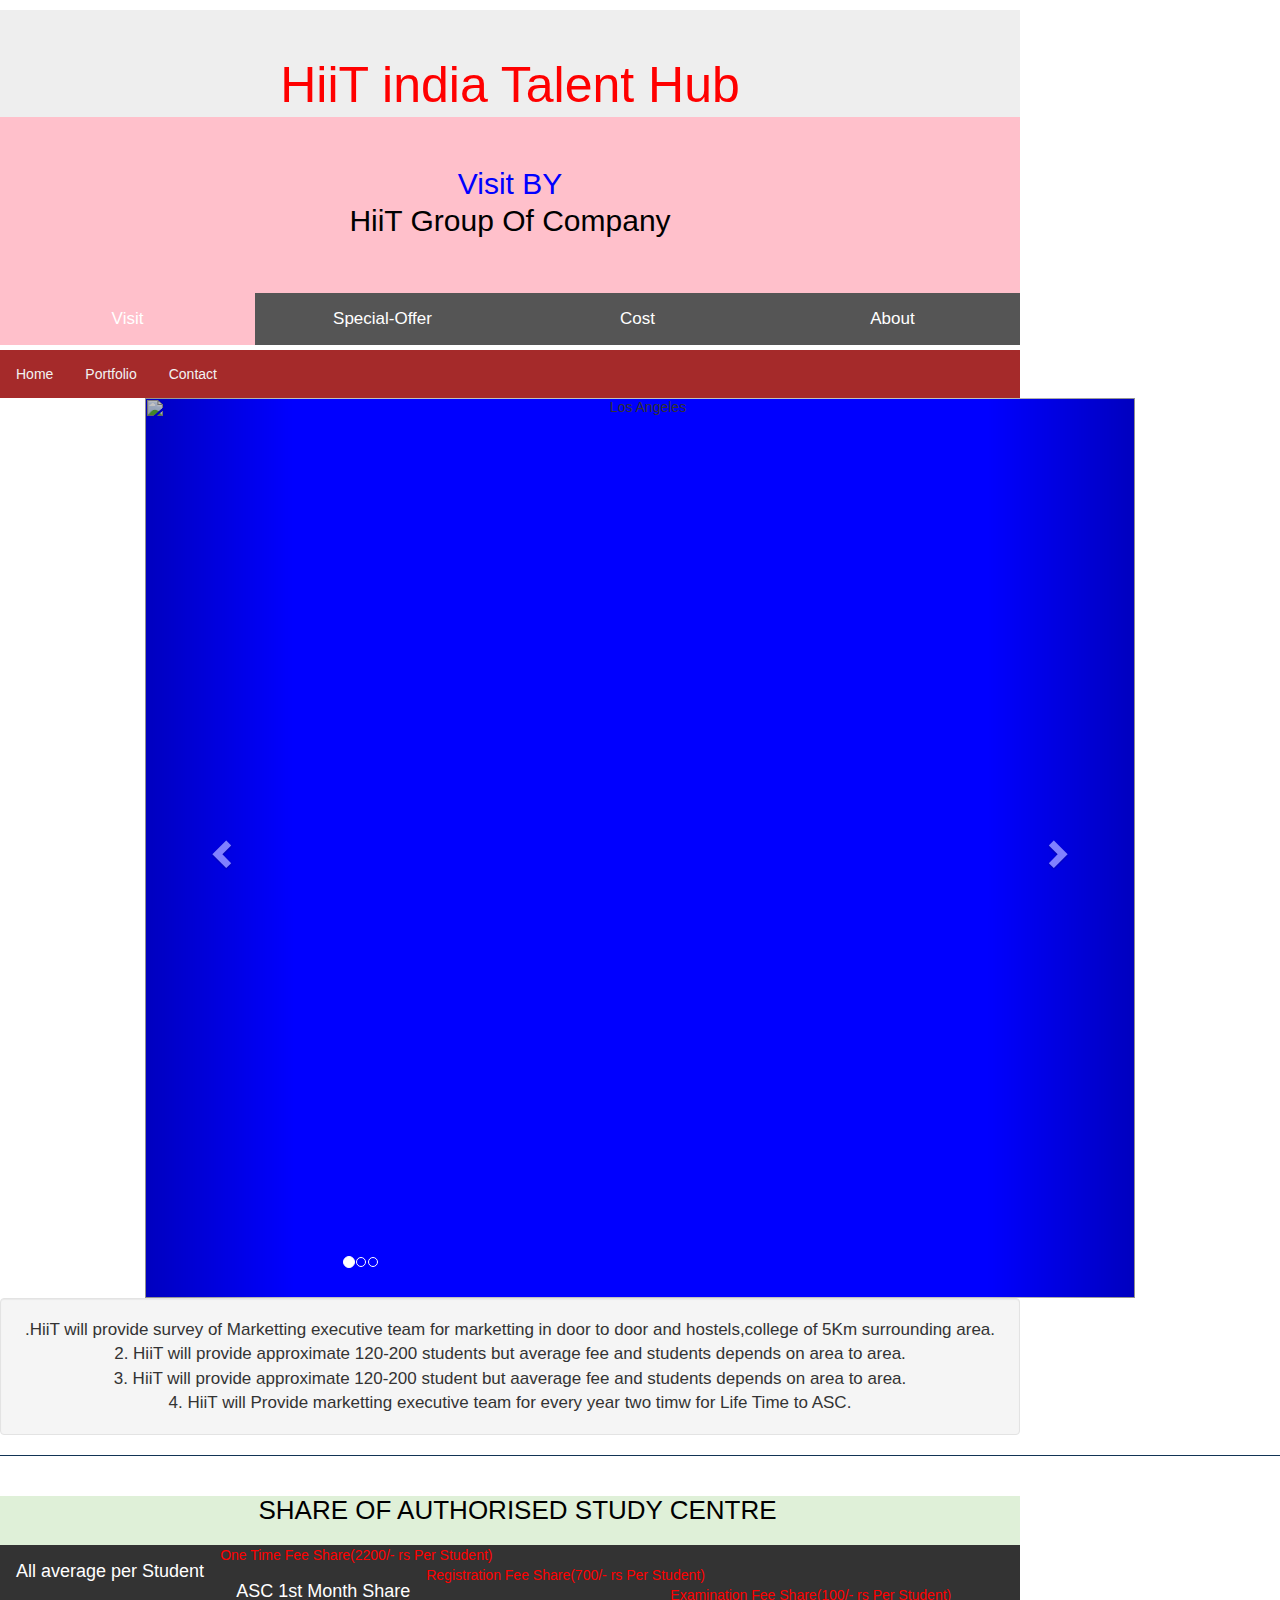
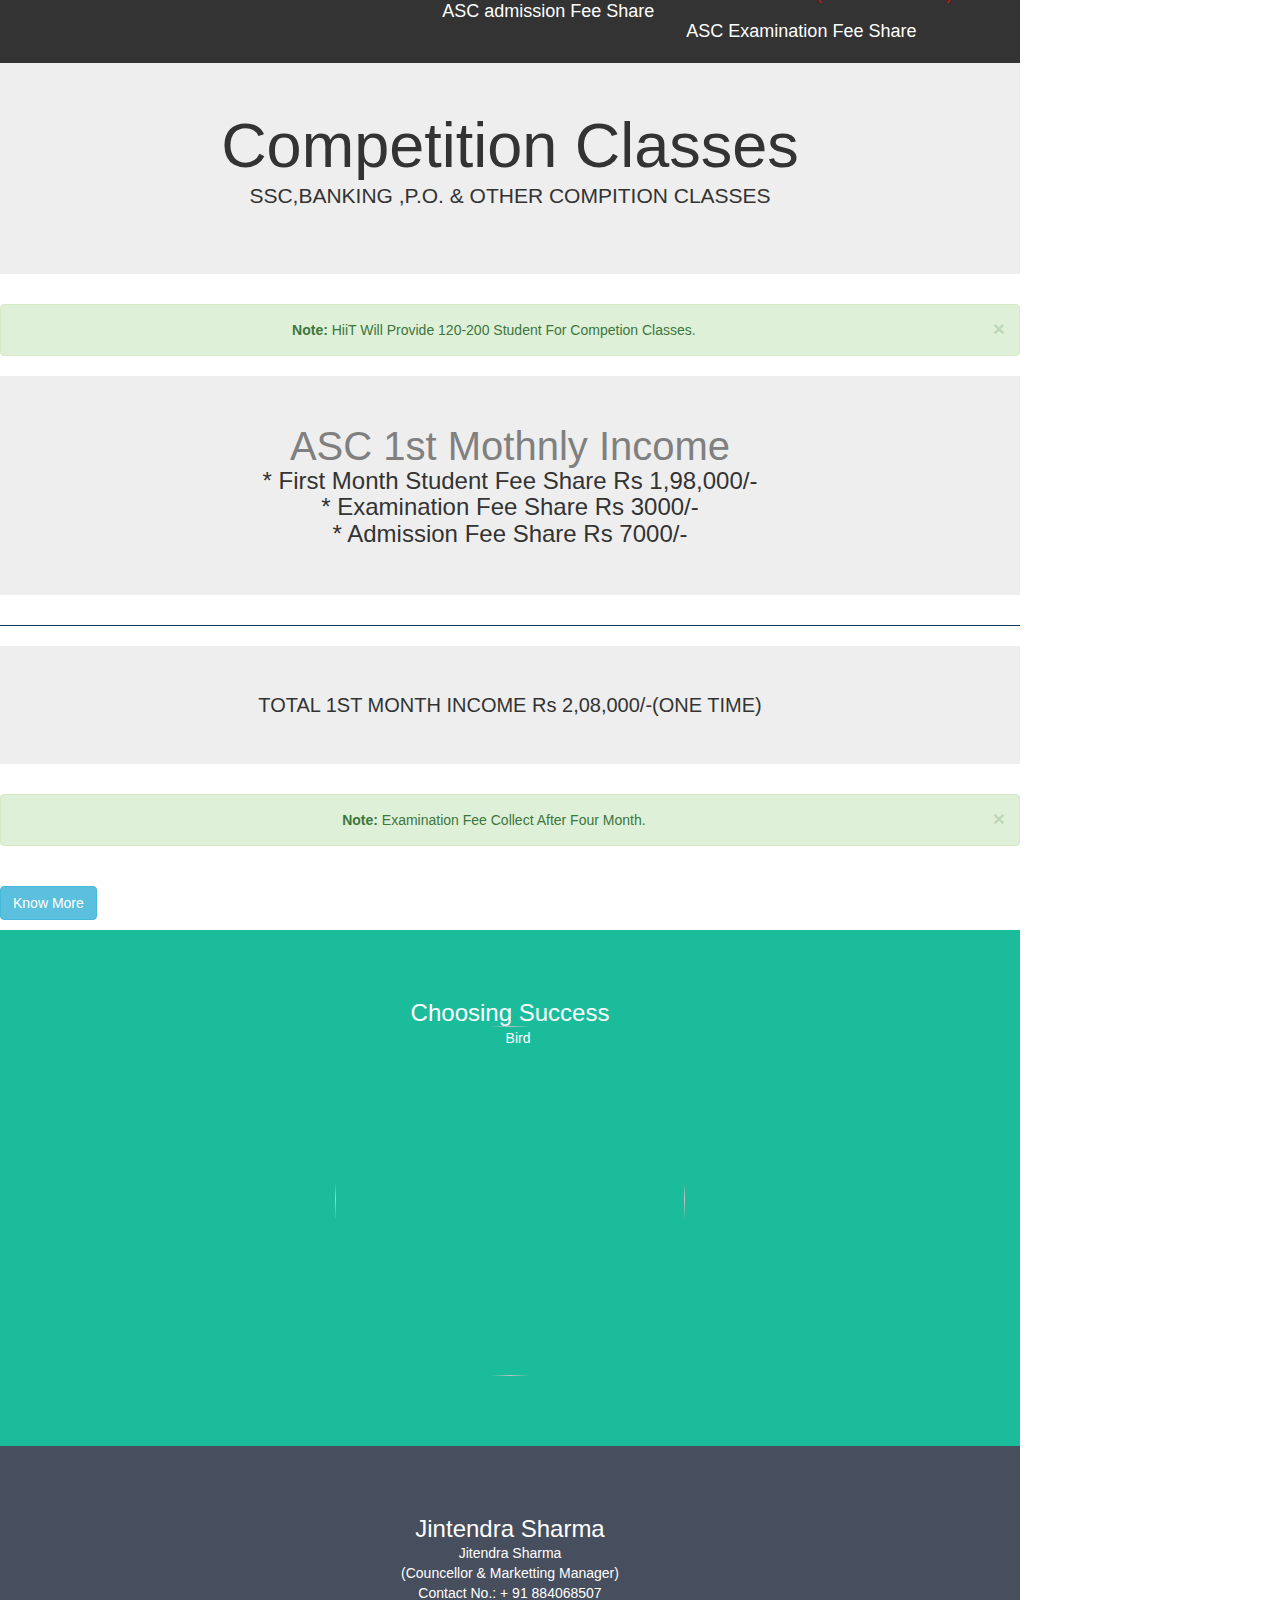
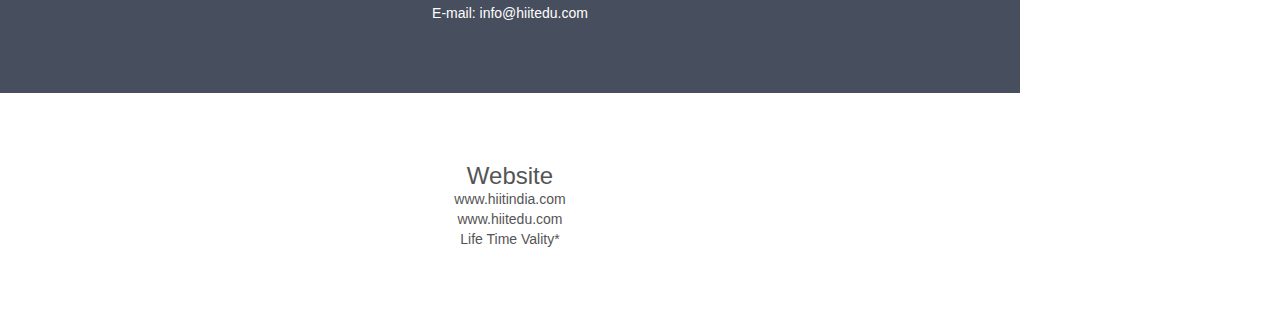
==== index.html @ d0e42f26 "Update index.html" ====
<html>
<head>
 <link rel="stylesheet" href="https://maxcdn.bootstrapcdn.com/bootstrap/3.3.7/css/bootstrap.min.css">
  <script src="https://ajax.googleapis.com/ajax/libs/jquery/3.3.1/jquery.min.js"></script>
  <script src="https://maxcdn.bootstrapcdn.com/bootstrap/3.3.7/js/bootstrap.min.js"></script>

<title>
HIIT India
</title>
 <meta charset="utf-8">
 
<meta name="viewport" content="width=device-width, initial-scale=1">

  <link rel="stylesheet" href="style.css">
   

</head>
<body bgcolor="#E6E6FA">
<div id="outer">

<div  id ="header">
 <div id="head">
 <div class="jumbotron">
  <h1>   HiiT india Talent Hub </h1>
 </div>
</div>
  

<div id="Visit" class="tabcontent">
  <h3>Visit BY</h3>
  <p>HiiT Group Of Company</p>
</div>

<div id="Special-Offer" class="tabcontent">
  <h3>Special Offer</h3>
  <p>Franchise Cost 50% Off 40,000/- Rs Only</p> 
</div>

<div id="Cost" class="tabcontent">
  <h3>Cost</h3>
  <p>Silver Franchise Cost 50% Off 40,000/- Rs Only</p>
</div>

<div id="About" class="tabcontent">
  <p>India's NO 1</p><h3> Business Provider
  </h3>
</div>

<button class="tablink" onclick="openCity('Visit', this, 'pink')" id="defaultOpen">Visit</button>
<button class="tablink" onclick="openCity('Special-Offer', this, 'lightgreen')">Special-Offer</button>
<button class="tablink" onclick="openCity('Cost', this, 'lightblue')">Cost</button>
<button class="tablink" onclick="openCity('About', this, 'orange')">About</button>

<script>
function openCity(cityName,elmnt,color) {
    var i, tabcontent, tablinks;
    tabcontent = document.getElementsByClassName("tabcontent");
    for (i = 0; i < tabcontent.length; i++) {
        tabcontent[i].style.display = "none";
    }
    tablinks = document.getElementsByClassName("tablink");
    for (i = 0; i < tablinks.length; i++) {
        tablinks[i].style.backgroundColor = "";
    }
    document.getElementById(cityName).style.display = "block";
    elmnt.style.backgroundColor = color;

}
// Get the element with id="defaultOpen" and click on it
document.getElementById("defaultOpen").click();
</script>
 </div>						  
</div>
</br>
</br>




<div class="topnav">
  <a href="#">Home</a>
  <a href="#">Portfolio</a>
  <a href="#">Contact</a>
</div>

 
<div id="inner">
<div class="container">
  
  <div id="myCarousel" class="carousel slide" data-ride="carousel">
    <!-- Indicators -->
    <ol class="carousel-indicators">
      <li data-target="#myCarousel" data-slide-to="0" class="active"></li>
      <li data-target="#myCarousel" data-slide-to="1"></li>
      <li data-target="#myCarousel" data-slide-to="2"></li>
    </ol>

    <!-- Wrapper for slides -->
    <div class="carousel-inner">
      <div class="item active">
        <img src="1.jpg" alt="Los Angeles" style="width:100%;">
      </div>

      <div class="item">
        <img src="2.jpg" alt="Chicago" style="width:100%;">
      </div>
    
      <div class="item">
        <img src="3.jpg" alt="New york" style="width:100%;">
      </div>
    </div>

    <!-- Left and right controls -->
    <a class="left carousel-control" href="#myCarousel" data-slide="prev">
      <span class="glyphicon glyphicon-chevron-left"></span>
      <span class="sr-only">Previous</span>
    </a>
    <a class="right carousel-control" href="#myCarousel" data-slide="next">
      <span class="glyphicon glyphicon-chevron-right"></span>
      <span class="sr-only">Next</span>
    </a>
  </div>
</div>

  <div id="lside">
<div id ="lside1">

  
  <div class="well"></h3>.HiiT will provide survey of Marketting executive team for marketting in door to door and hostels,college of 5Km surrounding area.</br>
2. HiiT will provide approximate 120-200 students but average fee and students depends on area to area.</br>
3. HiiT will provide approximate 120-200 student but aaverage fee and students  depends  on area to area.</br>
4. HiiT will Provide marketting executive team for every year two timw for Life Time to ASC.</h3
   </div>
</div>
</div>
<hr style="width:100%">

<br/>		 <h5 class="bg-success">   SHARE OF AUTHORISED STUDY CENTRE  </h5>

<ul id="home1">
        <li><a href="#">All average per Student</a></li>
		<p>One Time Fee Share(2200/- rs Per Student)</p>
          <li><a href="#">ASC 1st Month Share</a></li>
		  	<p>Registration  Fee Share(700/- rs Per Student)</p>
        <li><a href="#">ASC admission Fee Share</a></li>
			<p>Examination  Fee Share(100/- rs Per Student)</p>
        <li><a href="#">ASC Examination Fee Share</a></li>
			
    </ul>

 </div>
<div class="container2">
<div class="jumbotron">
  <h1>   Competition Classes  </h1>      
  <p> SSC,BANKING ,P.O. & OTHER COMPITION CLASSES</p>
</div>
</div>


<div id="rside">
<div class="container3">
  
  <div class="alert alert-success alert-dismissible">
    <a href="#" class="close" data-dismiss="alert" aria-label="close">&times;</a>
    <strong>Note:</strong> HiiT Will Provide 120-200 Student For Competion Classes.
  </div>
</div>
<div class="container4">
  <div class="jumbotron">
    
    <h2>ASC 1st Mothnly Income        </h2>
    <h3>
* First Month Student Fee Share       Rs 1,98,000/-</br>
* Examination Fee Share               Rs 3000/-</br>
* Admission Fee Share                 Rs 7000/-</br>
</h3>
  </div>      
</div>
<hr>
<div class="container5">
<div class="jumbotron">
  <h1>  TOTAL 1ST MONTH INCOME    Rs 2,08,000/-(ONE TIME) </h1>  
  
</div>
</div>



<div class="container6">
 
  <div class="alert alert-success alert-dismissible">
    <a href="#" class="close" data-dismiss="alert" aria-label="close">&times;</a>

    <strong>Note:</strong> Examination Fee Collect After Four Month.
	
  </div>
</div>

</br>
 
<div class="container7">
 
   <button type="button" class="btn btn-info" data-toggle="collapse" data-target="#demo">Know More</button>
  <div id="demo" class="collapse"></br>
    <h5>Expense :</br>
1. Rs 150/- per day diet will be paid toeach surveyor and Counselor By ASC</br>
2. Accommodation of The Survey Team  And Counselor Will Manage By ASC. </h5>
  </div>
</div>
</div>


  

<div id="footer">
 
  


<div class="container-fluid bg-1 text-center">
  <h3>Choosing Success</h3>
  <img src="logo.jpg" class="img-circle" alt="Bird" width="350" height="350">
</div>

<div class="container-fluid bg-2 text-center">
  <h3>Jintendra Sharma</h3>
  <p>
Jitendra Sharma </br>  
(Councellor & Marketting Manager)</br>
Contact No.: + 91 884068507</br>
E-mail: info@hiitedu.com
</p>
  
</div>

<div class="container-fluid bg-3 text-center">
  <h3>Website</h3>
  <p>
www.hiitindia.com</br>
www.hiitedu.com</br>
Life Time Vality*
</p>
  
</div>




</div>
</body>
</html>
---- style.css ----
.body { font-family: Arial, Helvetica, sans-serif;
text-align:center  }
 #outer
	 {
		width:1020px;
		
		border-radius:20px;
		margin-top:10px;
	 }
.body, div, h1, h2, h3, h4, h5, h6,h7,h8, p, ul, img {margin:0px; padding:0px; }
.jumbstrom
{
	height:150px;
}
.well
{
	width:1020px;
	text-align:center;
	font-size:17px;
}
.line{
	color:black;
}
hr {
height: 1px;
color: #123455;
background-color: #123455;
border: none;
}

	
}
.list-group
{
	text-align:center;
	font-size;50px;
}

 #header
	 {
		
		height:300px;
		background-color:white ;
		
	
	 }
	#head {
		height:107px;
		 
	 }
 #head h1
	 {
	 font-size: 50px;
	   color:red;
	   text-align:center;
		
	 }
	 #header h2
	 {
	 font-size: 40px;
	   color:green;
	   text-align:center;
		
	 }
	 	 #header p
	 {
	 font-size: 30px;
	   color:black;
	   text-align:center;
		
	 }
	 #header  h3
	 {
	 font-size: 30px;
	   color: blue;
	      text-align:center;
		
	 }
	 


  ul {
    list-style-type: none;
    margin: 0;
    padding: 0;
    overflow: hidden;
    background-color: #333;
}

li {
    float: left;
}

li a {
    display: block;
    color: white;
    text-align: center;
    padding: 14px 16px;
    text-decoration: none;
}

li a:hover:not(.active) {
    background-color: #111;
}

.active {
    background-color: blue;
}
#lside  h5{
    font-size: 26;
    color:black;
    font-weight: normal;
    padding-bottom: 20px;
    padding-left: 15px;
	text-align:center;
	width:1020px;
}
#lside1 h3
{
     
		height:1px;
		background-color:lightyellow;
		font-size:17px;
		margin-top:10px;
		text-align:center;
		

}
#home1

{
	width:1020px;
}
#rside
{
width:1020px;
}

	
 #rside  h4
	{
	 font-size:25px;
	 color:blue;
	 text-align:center;
	 }
	   #rside  h2
	{
	 font-size:40px;
	 color:gray;
	 text-align:center;
	 }
	    #rside  h5
	{
	  
	 color:gray;
	 text-align:center;
	 }
	  #rside  h6
	{
	  font-size: 30px;
	 text-align:center;
	 }
	  
	  #rside  h1
	{
	  font-size: 20px;
	 text-align:center;
	 }
	  #rside  small
	{
	  color:red;
	  font-size: 15px;
	 text-align:center;
	 }
#home1 p
 
{
color:red;
}
 
#home1 ul {
    list-style: none;
    padding-bottom: 25px;
}
 
#home1 ul li a {
    font-size: 14px;
    color: #393838; 
}
 
ul#home1 li {
    padding-bottom: 5px; 
}
 
ul#home1 li a {
    font-size: 18px; 
}
 #footer
	 {
		width:1020px;
		height:250px;
		background-color:pink;
		
		margin-top:10px;
		}
	  #lef1
	 {
	 float:left;
	 font-size:22px; 
	 color:brown;
	 

	 }
	#cen
	{
	 font-size:25px;
	 height:280px;
	 float:left;
	 width:33.34%;
	 color:gray;
	
	}
	 #lef
	 {
	 font-size:25px;
	 width:300px;
	 height:100px;
	 float:right;
	 	width:33.34%;
	 }
	 #rside  h4
	{
	 font-size:25px;
	 color:red;
	 text-align:center;
	 }
	 .container
	 {
     float:center;
	width:1020px;
	text-align:center;
	 }
	 .container2
	 {
     float:center;
	width:1020px;
	text-align:center;
	 }
	
	.container3
	{
		text-align:center;
		color:orange;
		width:1020px:
		
	}
	.container4
	{
		text-align:center;
		
		width:1020px:
		
	}
	
	.container5
	{
		text-align:center;
		
		width:1020px:
		
	}
	.container6
	{
		
		
		text-align:center;
		
		width:1020px:
		
	}
	.con
	{
		width:1020px;
	}
	.container7
	{
		
		text-align:center
		
	
	
		width:1020px:
		
	}
	@media (min-width: 1200px) {
    .container7{
        max-width: 1020px;
    }
}
	.collapse
	{
		color:orange;
	}
	.demo
	{
		color:orange;
	}
	}
	body {font-family: "Lato", sans-serif;}

.tablink {
    background-color: #555;
    color: white;
    float: left;
    border: none;
    outline: none;
    cursor: pointer;
    padding: 14px 16px;
    font-size: 17px;
    width: 25%;
}

.tablink:hover {
    background-color: #777;
}

/* Style the tab content */
.tabcontent {
    color: white;
    display: none;
    padding: 50px;
    text-align: center;
}

#Visit {background-color:pink;}
#Special-Offer {background-color:lightgreen;}
#Cost {background-color:lightblue;}
#About {background-color:orange;}
* {
    box-sizing: border-box;
}

body {
  margin: 0;
}



/* Style the top navigation bar */
.topnav {
	width:1020px;
    overflow: hidden;
    background-color: brown;
}

/* Style the topnav links */
.topnav a {
    float: left;
    display: block;
    color: #f2f2f2;
    text-align: center;
    padding: 14px 16px;
    text-decoration: none;
}

/* Change color on hover */
.topnav a:hover {
    background-color:brown;
    color:gray;
}

  .bg-1 { 
      background-color: #1abc9c;
      color: #ffffff;
  }
  .bg-2 { 
      background-color: #474e5d;
      color: #ffffff;
  }
  .bg-3 { 
      background-color: #ffffff;
      color: #555555;
  }
  .container-fluid {
      padding-top: 70px;
      padding-bottom: 70px;
  }
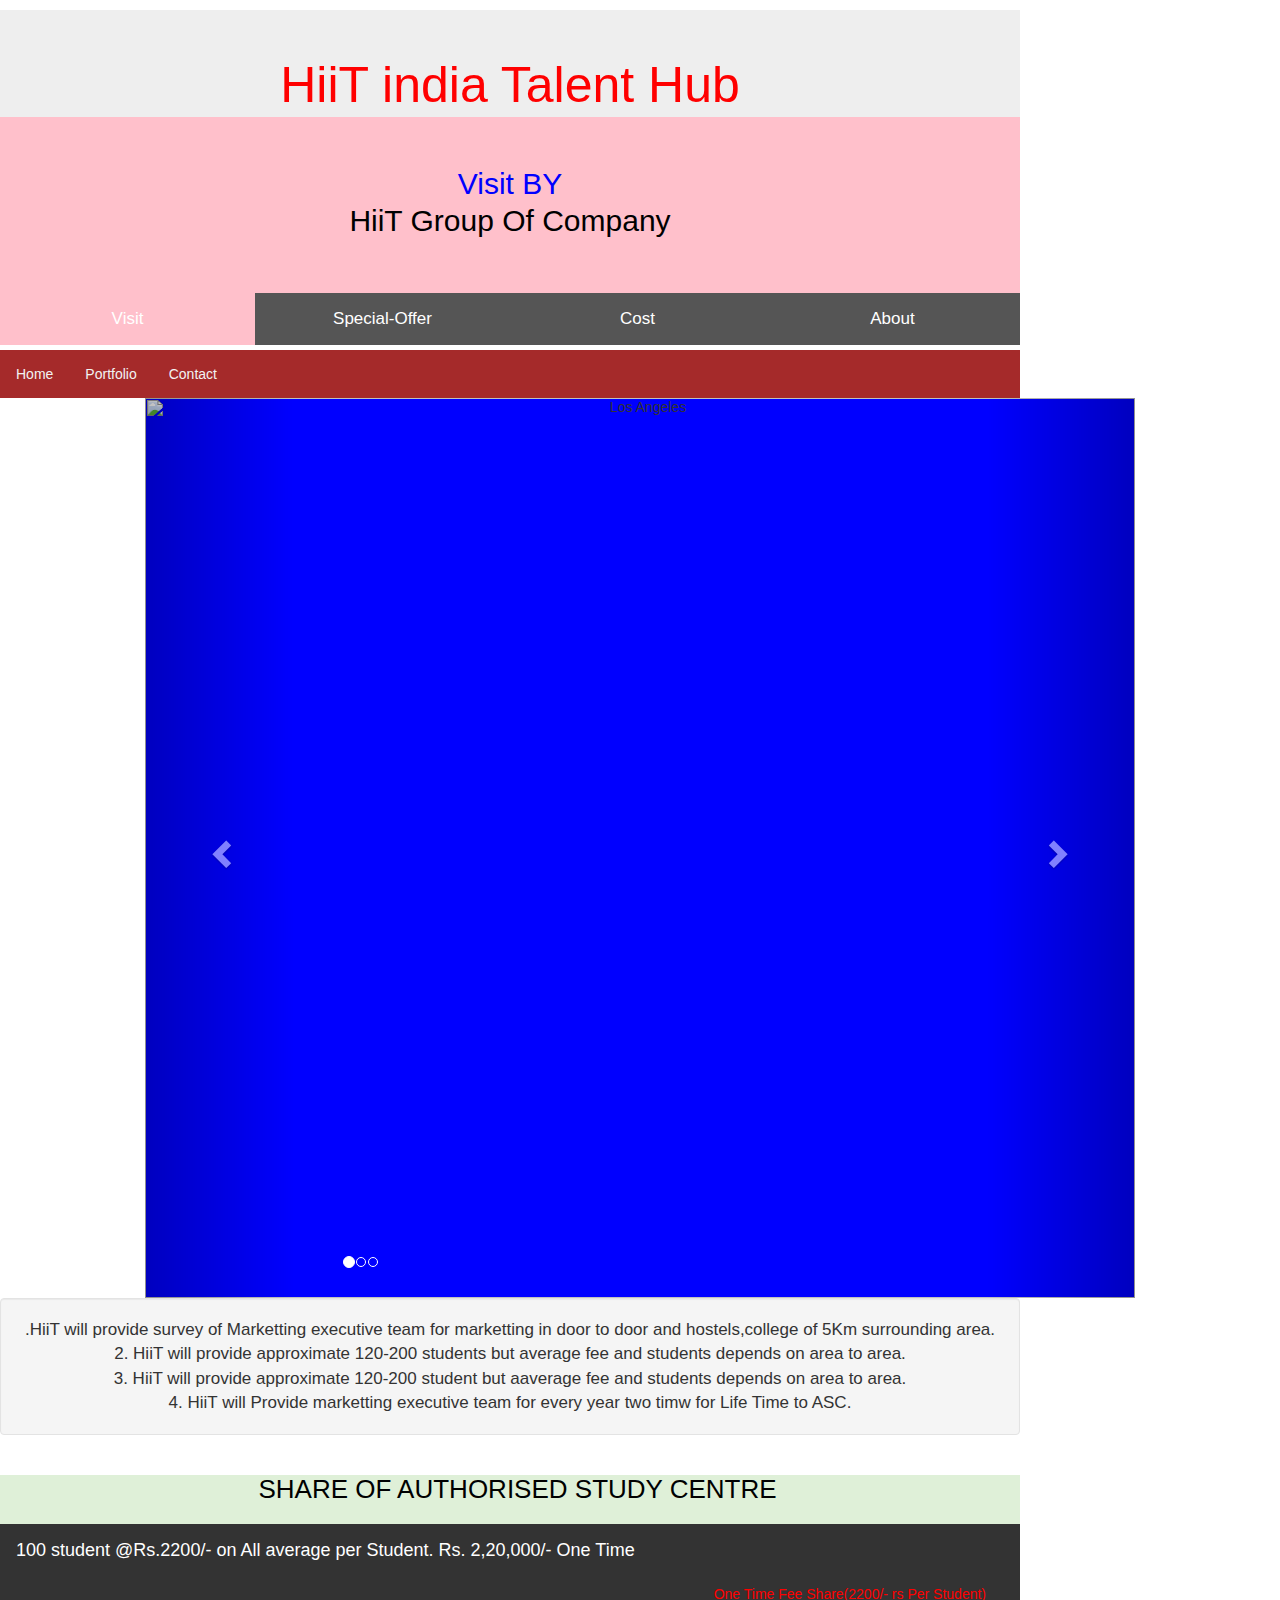
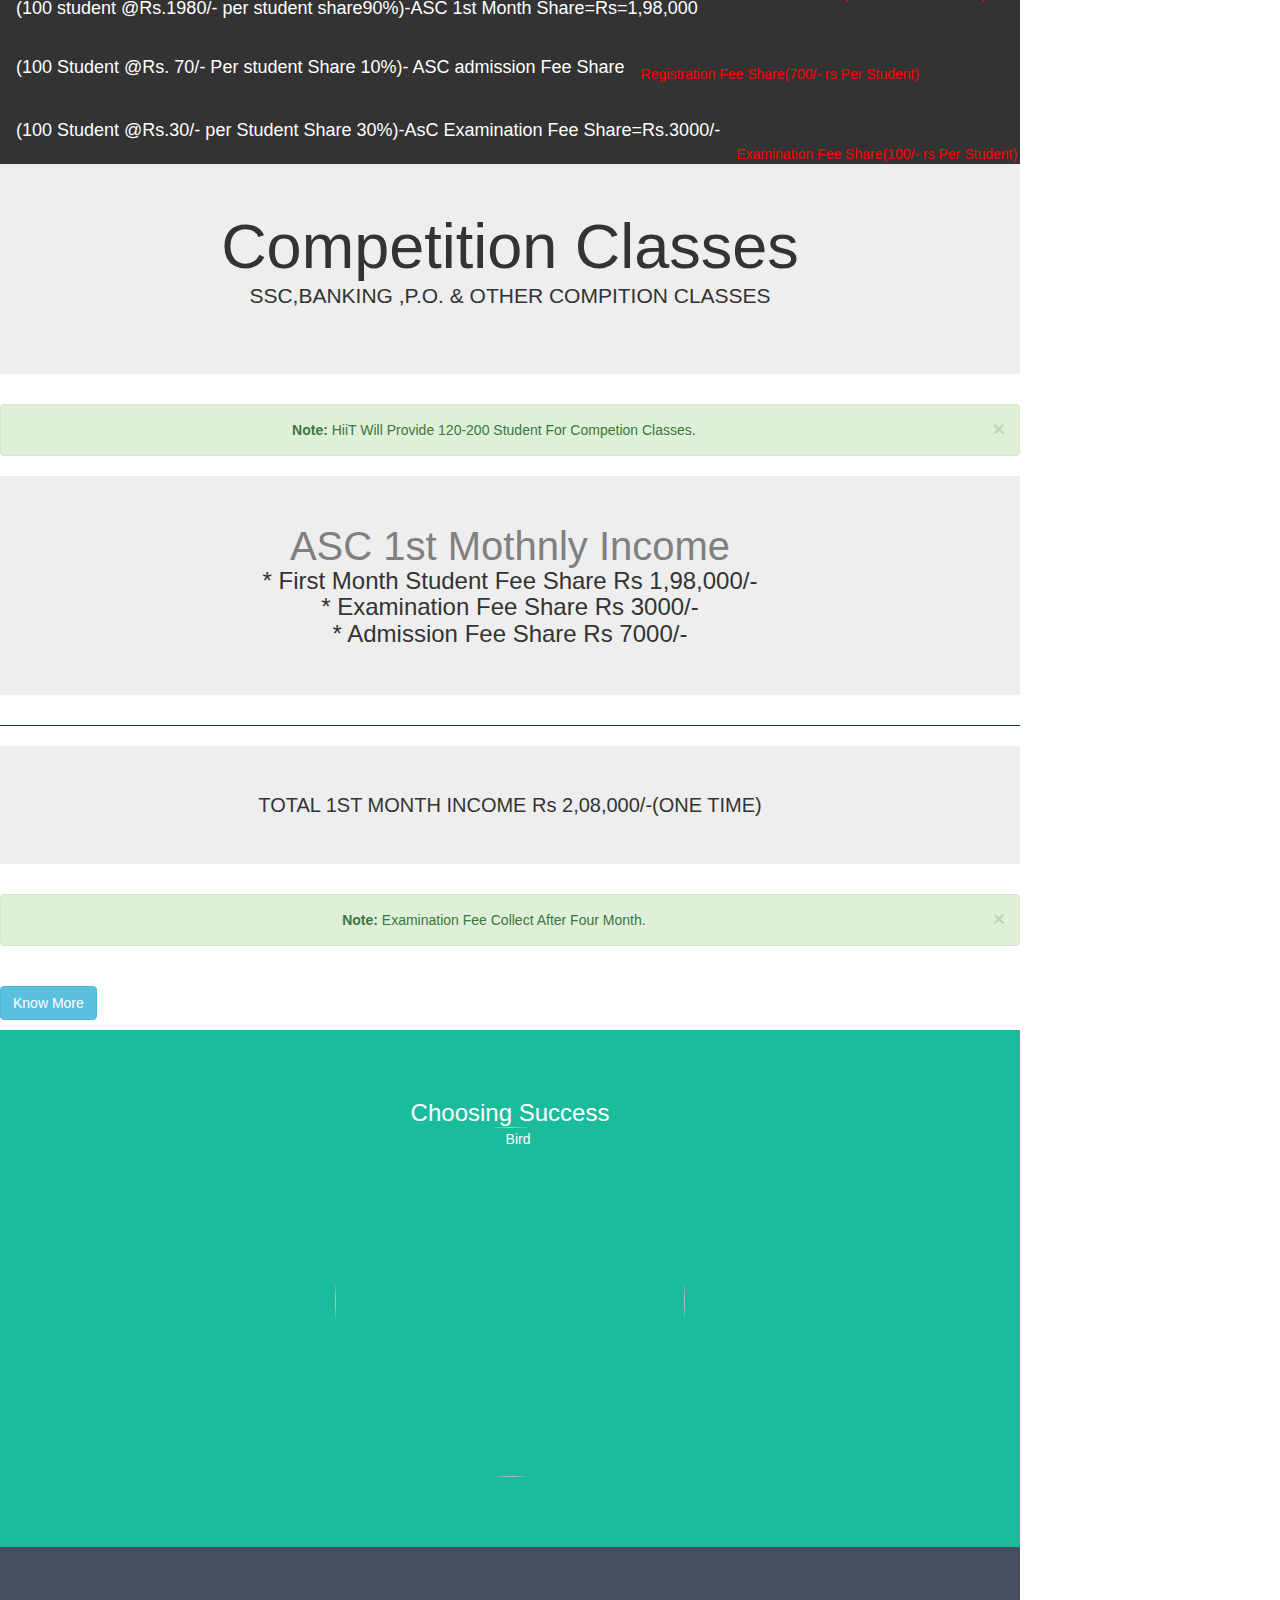
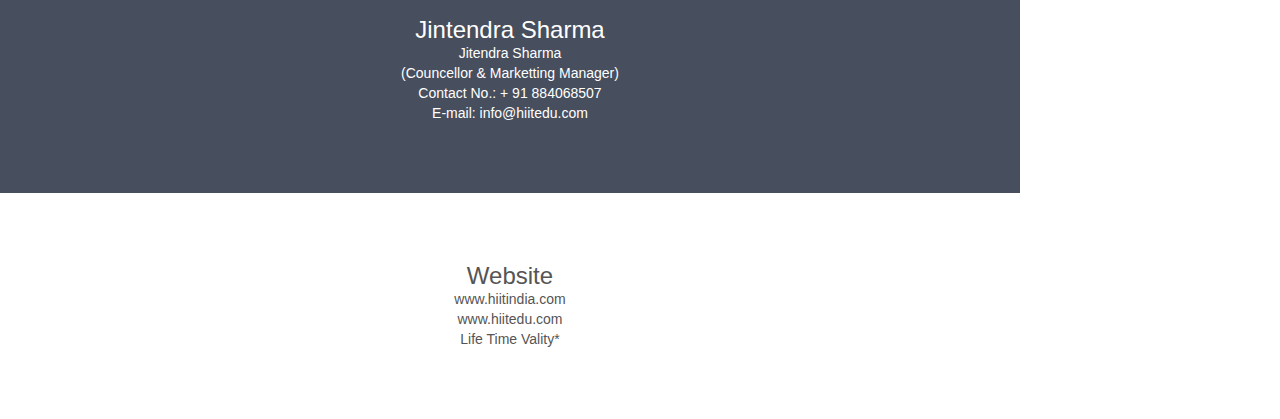
==== commit dd712ffe: "Update index.html" ====
--- a/index.html
+++ b/index.html
@@ -133,18 +133,21 @@
    </div>
 </div>
 </div>
-<hr style="width:100%">
+
 
 <br/>		 <h5 class="bg-success">   SHARE OF AUTHORISED STUDY CENTRE  </h5>
 
 <ul id="home1">
-        <li><a href="#">All average per Student</a></li>
-		<p>One Time Fee Share(2200/- rs Per Student)</p>
-          <li><a href="#">ASC 1st Month Share</a></li>
-		  	<p>Registration  Fee Share(700/- rs Per Student)</p>
-        <li><a href="#">ASC admission Fee Share</a></li>
-			<p>Examination  Fee Share(100/- rs Per Student)</p>
-        <li><a href="#">ASC Examination Fee Share</a></li>
+        <li><a href="#"> 100 student @Rs.2200/- on All average per Student. Rs. 2,20,000/- One Time </a></li>
+		</br>
+          <li><a href="#"> 
+		  (100 student @Rs.1980/- per student share90%)-ASC 1st Month Share=Rs=1,98,000 </a></li></br>
+		  </br><p>One Time Fee Share(2200/- rs Per Student)</p>	</br>
+        <li><a href="#">(100 Student @Rs. 70/- Per student Share 10%)- ASC admission Fee Share </a></li></br>
+			</br><p>  Registration  Fee Share(700/- rs Per Student)</p></br>
+        <li><a href="#">(100 Student @Rs.30/- per Student Share 30%)-AsC Examination Fee Share=Rs.3000/-</a></li></br>
+		 </br><p>Examination  Fee Share(100/- rs Per Student)</p>
+			
 			
     </ul>
 
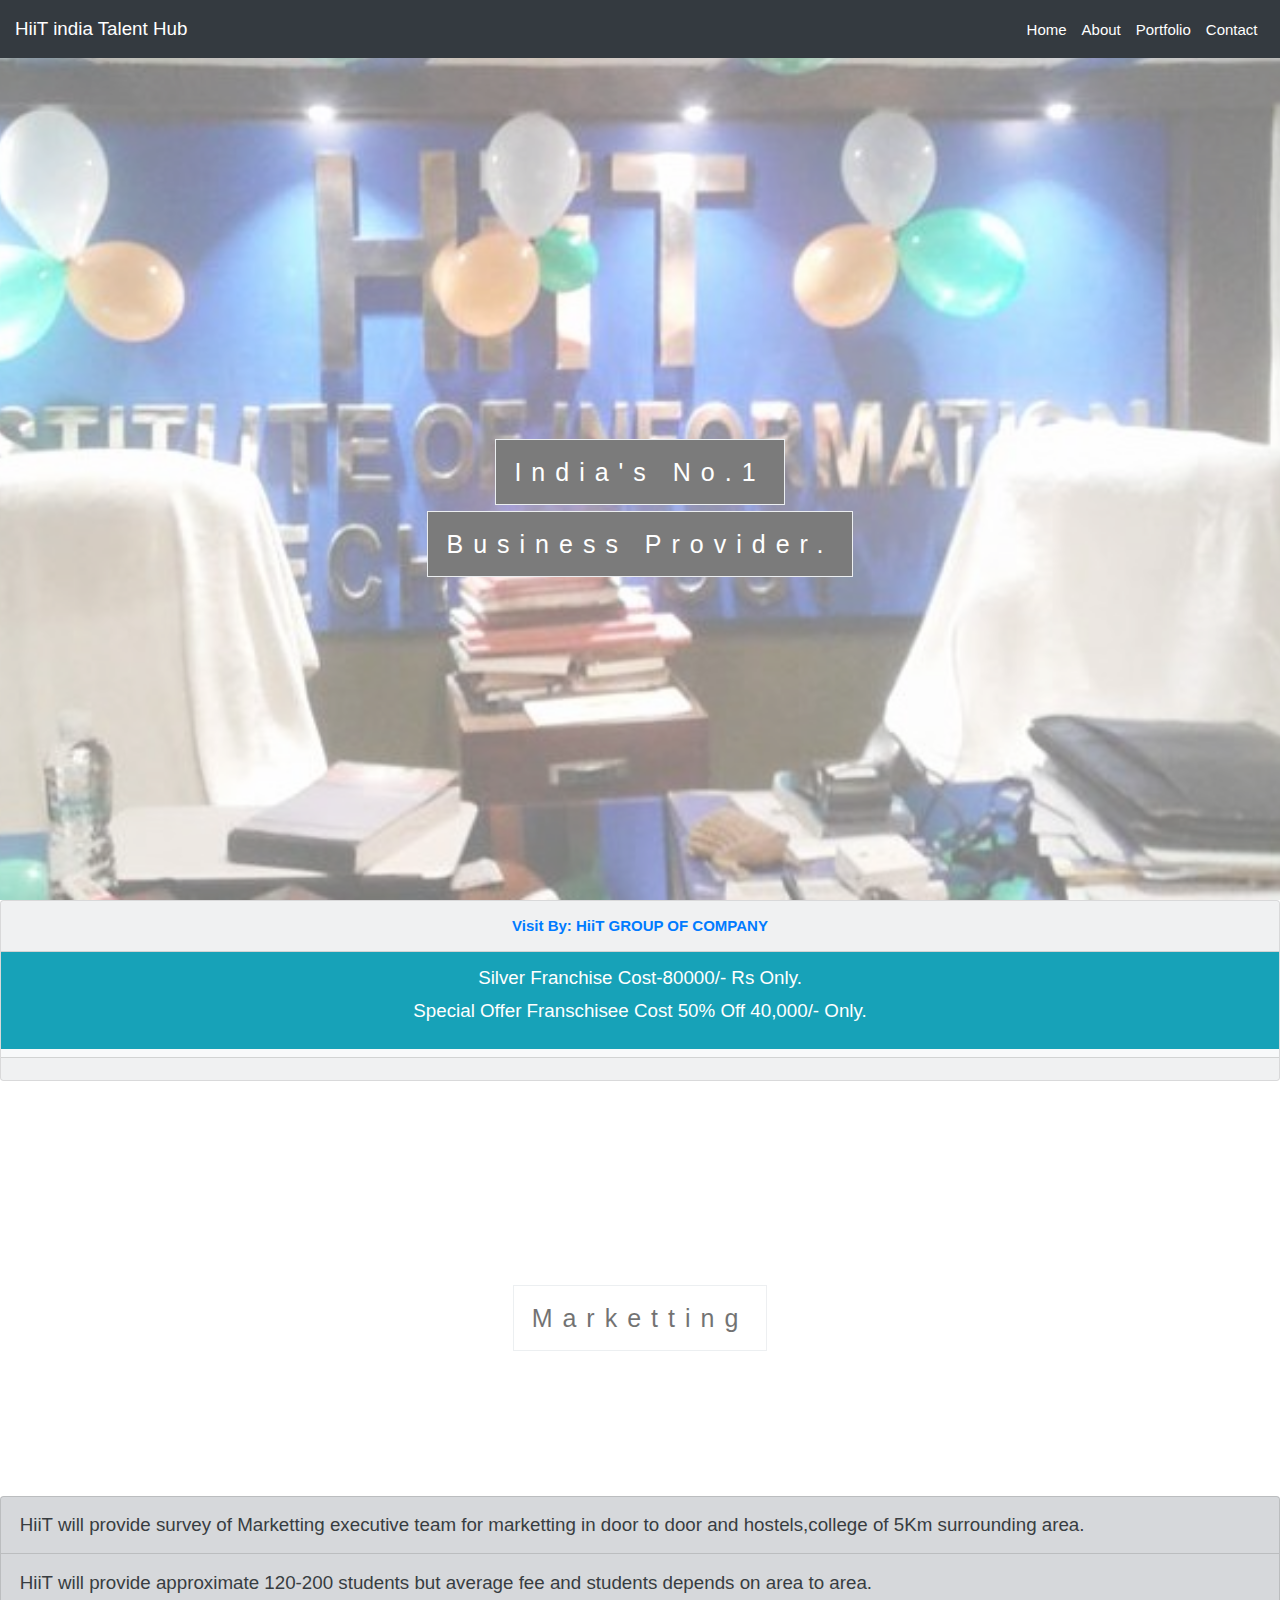
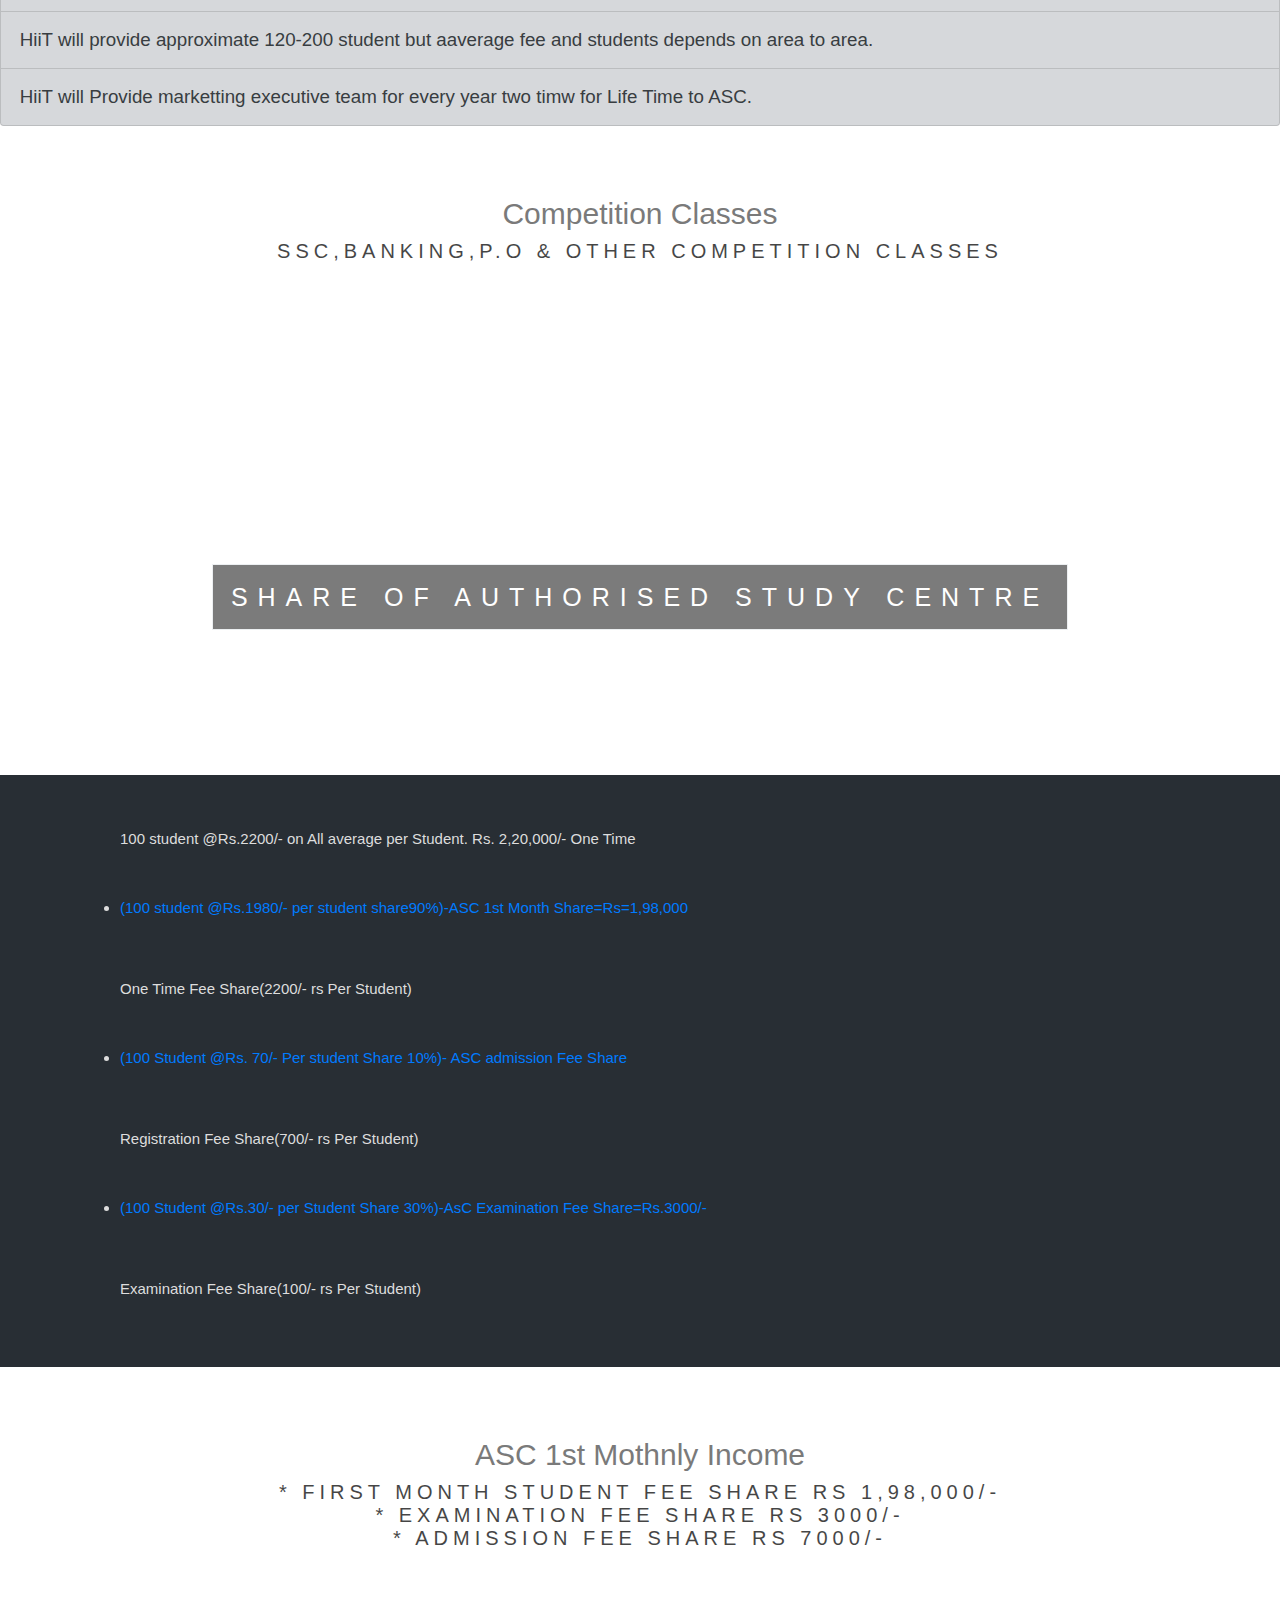
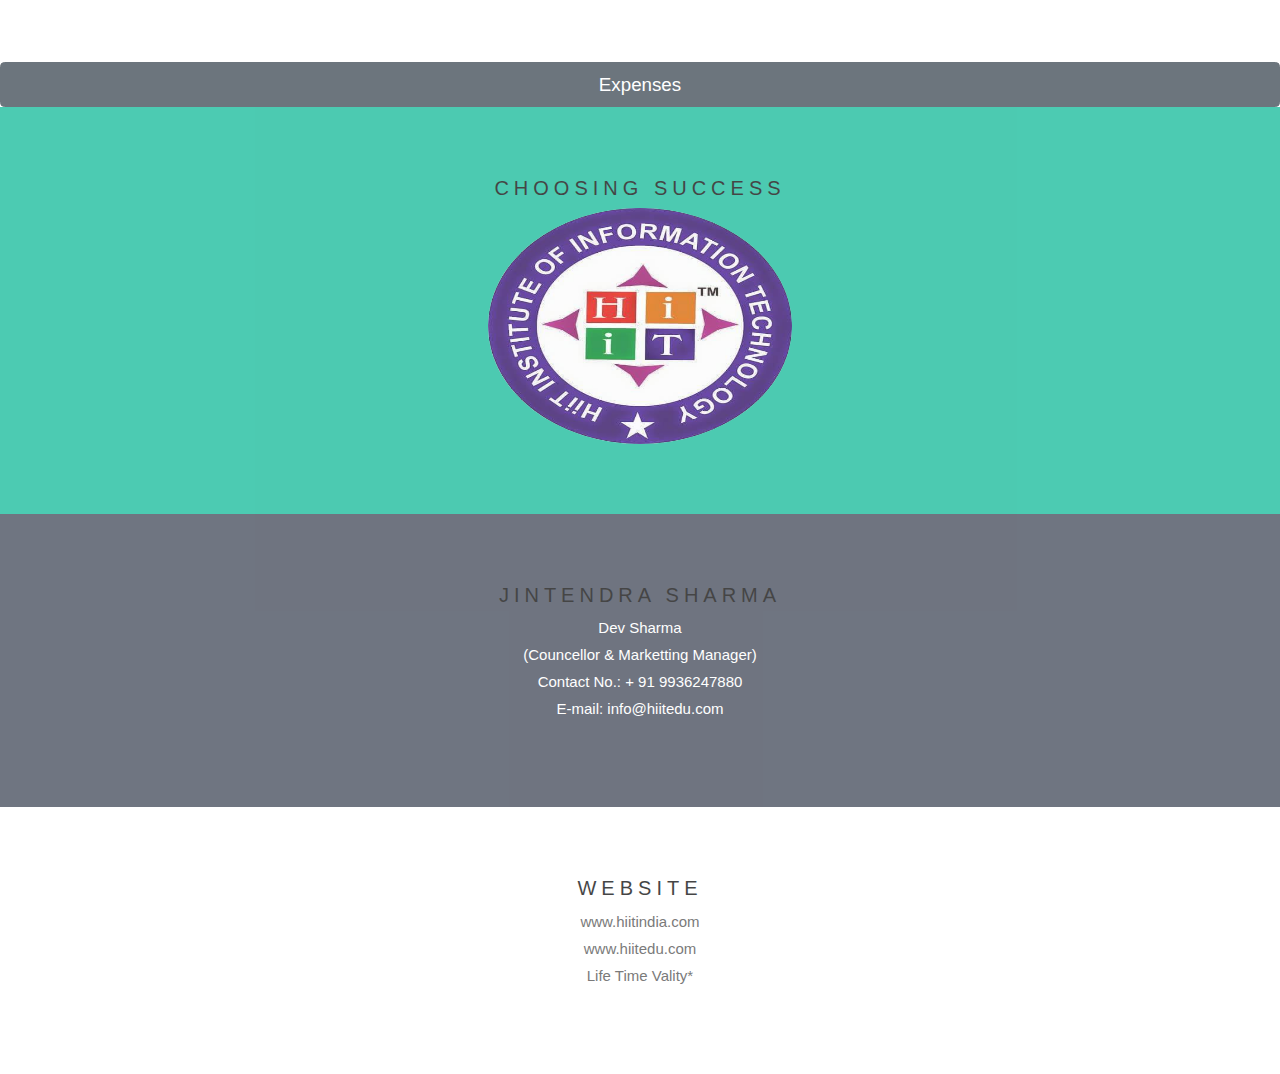
==== commit 62cacdae: "fixed double click issue for expenses button." ====
--- a/index.html
+++ b/index.html
@@ -1,254 +1,187 @@
-<html>
-<head>
- <link rel="stylesheet" href="https://maxcdn.bootstrapcdn.com/bootstrap/3.3.7/css/bootstrap.min.css">
-  <script src="https://ajax.googleapis.com/ajax/libs/jquery/3.3.1/jquery.min.js"></script>
-  <script src="https://maxcdn.bootstrapcdn.com/bootstrap/3.3.7/js/bootstrap.min.js"></script>
-
-<title>
-HIIT India
-</title>
- <meta charset="utf-8">
- 
-<meta name="viewport" content="width=device-width, initial-scale=1">
-
-  <link rel="stylesheet" href="style.css">
-   
-
-</head>
-<body bgcolor="#E6E6FA">
-<div id="outer">
-
-<div  id ="header">
- <div id="head">
- <div class="jumbotron">
-  <h1>   HiiT india Talent Hub </h1>
- </div>
-</div>
-  
-
-<div id="Visit" class="tabcontent">
-  <h3>Visit BY</h3>
-  <p>HiiT Group Of Company</p>
-</div>
-
-<div id="Special-Offer" class="tabcontent">
-  <h3>Special Offer</h3>
-  <p>Franchise Cost 50% Off 40,000/- Rs Only</p> 
-</div>
-
-<div id="Cost" class="tabcontent">
-  <h3>Cost</h3>
-  <p>Silver Franchise Cost 50% Off 40,000/- Rs Only</p>
-</div>
-
-<div id="About" class="tabcontent">
-  <p>India's NO 1</p><h3> Business Provider
-  </h3>
-</div>
-
-<button class="tablink" onclick="openCity('Visit', this, 'pink')" id="defaultOpen">Visit</button>
-<button class="tablink" onclick="openCity('Special-Offer', this, 'lightgreen')">Special-Offer</button>
-<button class="tablink" onclick="openCity('Cost', this, 'lightblue')">Cost</button>
-<button class="tablink" onclick="openCity('About', this, 'orange')">About</button>
-
-<script>
-function openCity(cityName,elmnt,color) {
-    var i, tabcontent, tablinks;
-    tabcontent = document.getElementsByClassName("tabcontent");
-    for (i = 0; i < tabcontent.length; i++) {
-        tabcontent[i].style.display = "none";
-    }
-    tablinks = document.getElementsByClassName("tablink");
-    for (i = 0; i < tablinks.length; i++) {
-        tablinks[i].style.backgroundColor = "";
-    }
-    document.getElementById(cityName).style.display = "block";
-    elmnt.style.backgroundColor = color;
-
-}
-// Get the element with id="defaultOpen" and click on it
-document.getElementById("defaultOpen").click();
-</script>
- </div>						  
-</div>
-</br>
-</br>
-
-
-
-
-<div class="topnav">
-  <a href="#">Home</a>
-  <a href="#">Portfolio</a>
-  <a href="#">Contact</a>
-</div>
-
- 
-<div id="inner">
-<div class="container">
-  
-  <div id="myCarousel" class="carousel slide" data-ride="carousel">
-    <!-- Indicators -->
-    <ol class="carousel-indicators">
-      <li data-target="#myCarousel" data-slide-to="0" class="active"></li>
-      <li data-target="#myCarousel" data-slide-to="1"></li>
-      <li data-target="#myCarousel" data-slide-to="2"></li>
-    </ol>
-
-    <!-- Wrapper for slides -->
-    <div class="carousel-inner">
-      <div class="item active">
-        <img src="1.jpg" alt="Los Angeles" style="width:100%;">
-      </div>
-
-      <div class="item">
-        <img src="2.jpg" alt="Chicago" style="width:100%;">
-      </div>
-    
-      <div class="item">
-        <img src="3.jpg" alt="New york" style="width:100%;">
-      </div>
-    </div>
-
-    <!-- Left and right controls -->
-    <a class="left carousel-control" href="#myCarousel" data-slide="prev">
-      <span class="glyphicon glyphicon-chevron-left"></span>
-      <span class="sr-only">Previous</span>
-    </a>
-    <a class="right carousel-control" href="#myCarousel" data-slide="next">
-      <span class="glyphicon glyphicon-chevron-right"></span>
-      <span class="sr-only">Next</span>
-    </a>
-  </div>
-</div>
-
-  <div id="lside">
-<div id ="lside1">
-
-  
-  <div class="well"></h3>.HiiT will provide survey of Marketting executive team for marketting in door to door and hostels,college of 5Km surrounding area.</br>
-2. HiiT will provide approximate 120-200 students but average fee and students depends on area to area.</br>
-3. HiiT will provide approximate 120-200 student but aaverage fee and students  depends  on area to area.</br>
-4. HiiT will Provide marketting executive team for every year two timw for Life Time to ASC.</h3
-   </div>
-</div>
-</div>
-
-
-<br/>		 <h5 class="bg-success">   SHARE OF AUTHORISED STUDY CENTRE  </h5>
-
-<ul id="home1">
-        <li><a href="#"> 100 student @Rs.2200/- on All average per Student. Rs. 2,20,000/- One Time </a></li>
-		</br>
-          <li><a href="#"> 
-		  (100 student @Rs.1980/- per student share90%)-ASC 1st Month Share=Rs=1,98,000 </a></li></br>
-		  </br><p>One Time Fee Share(2200/- rs Per Student)</p>	</br>
-        <li><a href="#">(100 Student @Rs. 70/- Per student Share 10%)- ASC admission Fee Share </a></li></br>
-			</br><p>  Registration  Fee Share(700/- rs Per Student)</p></br>
-        <li><a href="#">(100 Student @Rs.30/- per Student Share 30%)-AsC Examination Fee Share=Rs.3000/-</a></li></br>
-		 </br><p>Examination  Fee Share(100/- rs Per Student)</p>
-			
-			
-    </ul>
-
- </div>
-<div class="container2">
-<div class="jumbotron">
-  <h1>   Competition Classes  </h1>      
-  <p> SSC,BANKING ,P.O. & OTHER COMPITION CLASSES</p>
-</div>
-</div>
-
-
-<div id="rside">
-<div class="container3">
-  
-  <div class="alert alert-success alert-dismissible">
-    <a href="#" class="close" data-dismiss="alert" aria-label="close">&times;</a>
-    <strong>Note:</strong> HiiT Will Provide 120-200 Student For Competion Classes.
-  </div>
-</div>
-<div class="container4">
-  <div class="jumbotron">
-    
-    <h2>ASC 1st Mothnly Income        </h2>
-    <h3>
-* First Month Student Fee Share       Rs 1,98,000/-</br>
-* Examination Fee Share               Rs 3000/-</br>
-* Admission Fee Share                 Rs 7000/-</br>
-</h3>
-  </div>      
-</div>
-<hr>
-<div class="container5">
-<div class="jumbotron">
-  <h1>  TOTAL 1ST MONTH INCOME    Rs 2,08,000/-(ONE TIME) </h1>  
-  
-</div>
-</div>
-
-
-
-<div class="container6">
- 
-  <div class="alert alert-success alert-dismissible">
-    <a href="#" class="close" data-dismiss="alert" aria-label="close">&times;</a>
-
-    <strong>Note:</strong> Examination Fee Collect After Four Month.
-	
-  </div>
-</div>
-
-</br>
- 
-<div class="container7">
- 
-   <button type="button" class="btn btn-info" data-toggle="collapse" data-target="#demo">Know More</button>
-  <div id="demo" class="collapse"></br>
-    <h5>Expense :</br>
-1. Rs 150/- per day diet will be paid toeach surveyor and Counselor By ASC</br>
-2. Accommodation of The Survey Team  And Counselor Will Manage By ASC. </h5>
-  </div>
-</div>
-</div>
-
-
-  
-
-<div id="footer">
- 
-  
-
-
-<div class="container-fluid bg-1 text-center">
-  <h3>Choosing Success</h3>
-  <img src="logo.jpg" class="img-circle" alt="Bird" width="350" height="350">
-</div>
-
-<div class="container-fluid bg-2 text-center">
-  <h3>Jintendra Sharma</h3>
-  <p>
-Jitendra Sharma </br>  
-(Councellor & Marketting Manager)</br>
-Contact No.: + 91 884068507</br>
-E-mail: info@hiitedu.com
-</p>
-  
-</div>
-
-<div class="container-fluid bg-3 text-center">
-  <h3>Website</h3>
-  <p>
-www.hiitindia.com</br>
-www.hiitedu.com</br>
-Life Time Vality*
-</p>
-  
-</div>
-
-
-
-
-</div>
-</body>
-</html>
+<!DOCTYPE html>
+<html lang="en">
+  <head>
+    <meta charset="utf-8">
+    <meta http-equiv="X-UA-Compatible" content="IE=edge">
+    <meta name="viewport" content="width=device-width, initial-scale=1">
+
+    <title>HIIT India</title>
+
+    <!-- Bootstrap core CSS -->
+    <link href="bootstrap.css" rel="stylesheet">
+
+    <link href="style.css" rel="stylesheet">
+  </head>
+
+  <body>
+
+    <nav class="navbar navbar-expand-lg navbar-dark bg-dark fixed-top">
+      <a class="navbar-brand" href="#">HiiT india Talent Hub</a>
+      <button class="navbar-toggler" type="button" data-toggle="collapse" data-target="#navbarSupportedContent" aria-controls="navbarSupportedContent" aria-expanded="false" aria-label="Toggle navigation">
+        <span class="navbar-toggler-icon"></span>
+      </button>
+
+      <div class="collapse navbar-collapse" id="navbarSupportedContent">
+        <ul class="navbar-nav ml-auto">
+          <li class="nav-item active">
+            <a class="nav-link" href="index.html">Home <span class="sr-only">(current)</span></a>
+          </li>
+          <li class="nav-item active">
+            <a class="nav-link" href="about.html">About <span class="sr-only">(current)</span></a>
+          </li>
+          <li class="nav-item active">
+            <a class="nav-link" href="portfolio.html">Portfolio <span class="sr-only">(current)</span></a>
+          </li>
+          <li class="nav-item active">
+            <a class="nav-link" href="contact.html">Contact <span class="sr-only">(current)</span></a>
+          </li>
+        </ul>
+      </div>
+    </nav>
+
+
+
+
+    <div class="bgimg-1">
+      <div class="caption">
+        <span class="border">India's No.1</span>
+        <br>
+        <br>
+        <span class="border">Business Provider.</span>
+      </div>
+    </div>
+
+    <div class="card text-center text-primary bg-light mb-3">
+      <div class="card-header font-weight-bold">
+        Visit By: HiiT GROUP OF COMPANY
+      </div>
+      <div class="card-body p-3 mb-2 bg-info text-white">
+        <h5 class="card-title">Silver Franchise Cost-80000/- Rs Only.</h5>
+        <h5 class="card-title">Special Offer Franschisee Cost 50% Off 40,000/- Only.</h5>
+      </div>
+      <div class="card-footer text-muted">
+      </div>
+    </div>
+
+<div class="bgimg-2">
+  <div class="caption">
+    <span class="border" style="background-color:transparent;font-size:25px;color:black;">Marketting</span>
+  </div>
+</div>
+
+<div style="position:relative;">
+  <ul class="list-group">
+    <li class="list-group-item list-group-item-secondary blockquote">HiiT will provide survey of Marketting executive team for marketting in door to door and hostels,college of 5Km surrounding area.</li>
+    <li class="list-group-item list-group-item-secondary blockquote">HiiT will provide approximate 120-200 students but average fee and students depends on area to area.</li>
+    <li class="list-group-item list-group-item-secondary blockquote">HiiT will provide approximate 120-200 student but aaverage fee and students depends on area to area.</li>
+    <li class="list-group-item list-group-item-secondary blockquote">HiiT will Provide marketting executive team for every year two timw for Life Time to ASC.</li>
+  </ul>
+</div>
+<div class="container-fluid bg-4 text-center">
+  <h2>Competition Classes       </h2>
+    <h3>
+SSC,Banking,P.O & Other Competition Classes
+</h3>
+
+</div>
+<div class="example1">
+<h3> Note:Hiit Will Provide 120-200 Student For Competition Classes</h3>
+</div>
+
+
+<div class="bgimg-3">
+  <div class="caption">
+    <span class="border" style="font-size:25px;color:white;">SHARE OF AUTHORISED STUDY CENTRE </span>
+  </div>
+</div>
+
+<div style="position:relative;">
+  <div style="color:#ddd;background-color:#282E34;text-align:center;padding:50px 80px;text-align: justify;">
+    <ul id="home1"><p>100 student @Rs.2200/- on All average per Student. Rs. 2,20,000/- One Time </p>
+
+		</br>
+          <li><a href="#">
+		  (100 student @Rs.1980/- per student share90%)-ASC 1st Month Share=Rs=1,98,000 </a></li></br>
+		  </br><p>One Time Fee Share(2200/- rs Per Student)</p>	</br>
+        <li><a href="#">(100 Student @Rs. 70/- Per student Share 10%)- ASC admission Fee Share </a></li></br>
+			</br><p>  Registration  Fee Share(700/- rs Per Student)</p></br>
+        <li><a href="#">(100 Student @Rs.30/- per Student Share 30%)-AsC Examination Fee Share=Rs.3000/-</a></li></br>
+		 </br><p>Examination  Fee Share(100/- rs Per Student)</p>
+
+
+    </ul>
+</div>
+<div class="container-fluid bg-3 text-center">
+  <h2>ASC 1st Mothnly Income        </h2>
+    <h3>
+* First Month Student Fee Share       Rs 1,98,000/-</br>
+* Examination Fee Share               Rs 3000/-</br>
+* Admission Fee Share                 Rs 7000/-</br>
+</h3>
+
+</div>
+
+
+<!-- HTML -->
+<div class="example1">
+<h3>Note:Examination Fee Collect After four Months. </h3>
+</div>
+
+
+
+<!-- <button onclick="myFunction()">Expenses</button> -->
+<button class="btn btn-secondary btn-lg btn-block" onclick="myFunction()">Expenses</button>
+
+<div id="myDiv" style="display:none;">
+  <h5>
+    1. Rs 150/- per day diet will be paid toeach surveyor and Counselor By ASC
+  </h5>
+  <h5>
+    2. Accommodation of The Survey Team  And Counselor Will Manage By ASC.
+  </h5>
+</div>
+
+
+<script>
+function myFunction() {
+    var x = document.getElementById("myDiv");
+    if (x.style.display === 'none') {
+        x.style.display = 'block';
+    } else {
+        x.style.display = 'none';
+    }
+}
+</script>
+
+
+<div class="container-fluid bg-1 text-center">
+  <h3>Choosing Success</h3>
+ <img src="logo.jpg" class="img-circle"  width="304" height="236" style="border-radius: 50%" >
+</div>
+
+
+
+
+<div class="container-fluid bg-2 text-center">
+  <h3>Jintendra Sharma</h3>
+  <p>
+Dev Sharma </br>
+(Councellor & Marketting Manager)</br>
+Contact No.: + 91 9936247880</br>
+E-mail: info@hiitedu.com
+</p>
+
+</div>
+
+<div class="container-fluid bg-3 text-center">
+  <h3>Website</h3>
+  <p>
+www.hiitindia.com</br>
+www.hiitedu.com</br>
+Life Time Vality*
+</p>
+
+</div>
+
+  </body>
+</html>
--- a/style.css
+++ b/style.css
@@ -1,388 +1,144 @@
- .body { font-family: Arial, Helvetica, sans-serif;
-text-align:center  }
- #outer
-	 {
-		width:1020px;
-		
-		border-radius:20px;
-		margin-top:10px;
-	 }
-.body, div, h1, h2, h3, h4, h5, h6,h7,h8, p, ul, img {margin:0px; padding:0px; }
-.jumbstrom
-{
-	height:150px;
-}
-.well
-{
-	width:1020px;
-	text-align:center;
-	font-size:17px;
-}
-.line{
-	color:black;
-}
-hr {
-height: 1px;
-color: #123455;
-background-color: #123455;
-border: none;
-}
-
-	
-}
-.list-group
-{
-	text-align:center;
-	font-size;50px;
-}
-
- #header
-	 {
-		
-		height:300px;
-		background-color:white ;
-		
-	
-	 }
-	#head {
-		height:107px;
-		 
-	 }
- #head h1
-	 {
-	 font-size: 50px;
-	   color:red;
-	   text-align:center;
-		
-	 }
-	 #header h2
-	 {
-	 font-size: 40px;
-	   color:green;
-	   text-align:center;
-		
-	 }
-	 	 #header p
-	 {
-	 font-size: 30px;
-	   color:black;
-	   text-align:center;
-		
-	 }
-	 #header  h3
-	 {
-	 font-size: 30px;
-	   color: blue;
-	      text-align:center;
-		
-	 }
-	 
-
-
-  ul {
-    list-style-type: none;
-    margin: 0;
-    padding: 0;
-    overflow: hidden;
-    background-color: #333;
-}
-
-li {
-    float: left;
-}
-
-li a {
-    display: block;
-    color: white;
-    text-align: center;
-    padding: 14px 16px;
-    text-decoration: none;
-}
-
-li a:hover:not(.active) {
-    background-color: #111;
-}
-
-.active {
-    background-color: blue;
-}
-#lside  h5{
-    font-size: 26;
-    color:black;
-    font-weight: normal;
-    padding-bottom: 20px;
-    padding-left: 15px;
-	text-align:center;
-	width:1020px;
-}
-#lside1 h3
-{
-     
-		height:1px;
-		background-color:lightyellow;
-		font-size:17px;
-		margin-top:10px;
-		text-align:center;
-		
-
-}
-#home1
-
-{
-	width:1020px;
-}
-#rside
-{
-width:1020px;
-}
-
-	
- #rside  h4
-	{
-	 font-size:25px;
-	 color:blue;
-	 text-align:center;
-	 }
-	   #rside  h2
-	{
-	 font-size:40px;
-	 color:gray;
-	 text-align:center;
-	 }
-	    #rside  h5
-	{
-	  
-	 color:gray;
-	 text-align:center;
-	 }
-	  #rside  h6
-	{
-	  font-size: 30px;
-	 text-align:center;
-	 }
-	  
-	  #rside  h1
-	{
-	  font-size: 20px;
-	 text-align:center;
-	 }
-	  #rside  small
-	{
-	  color:red;
-	  font-size: 15px;
-	 text-align:center;
-	 }
-#home1 p
- 
-{
-color:red;
-}
- 
-#home1 ul {
-    list-style: none;
-    padding-bottom: 25px;
-}
- 
-#home1 ul li a {
-    font-size: 14px;
-    color: #393838; 
-}
- 
-ul#home1 li {
-    padding-bottom: 5px; 
-}
- 
-ul#home1 li a {
-    font-size: 18px; 
-}
- #footer
-	 {
-		width:1020px;
-		height:250px;
-		background-color:pink;
-		
-		margin-top:10px;
-		}
-	  #lef1
-	 {
-	 float:left;
-	 font-size:22px; 
-	 color:brown;
-	 
-
-	 }
-	#cen
-	{
-	 font-size:25px;
-	 height:280px;
-	 float:left;
-	 width:33.34%;
-	 color:gray;
-	
-	}
-	 #lef
-	 {
-	 font-size:25px;
-	 width:300px;
-	 height:100px;
-	 float:right;
-	 	width:33.34%;
-	 }
-	 #rside  h4
-	{
-	 font-size:25px;
-	 color:red;
-	 text-align:center;
-	 }
-	 .container
-	 {
-     float:center;
-	width:1020px;
-	text-align:center;
-	 }
-	 .container2
-	 {
-     float:center;
-	width:1020px;
-	text-align:center;
-	 }
-	
-	.container3
-	{
-		text-align:center;
-		color:orange;
-		width:1020px:
-		
-	}
-	.container4
-	{
-		text-align:center;
-		
-		width:1020px:
-		
-	}
-	
-	.container5
-	{
-		text-align:center;
-		
-		width:1020px:
-		
-	}
-	.container6
-	{
-		
-		
-		text-align:center;
-		
-		width:1020px:
-		
-	}
-	.con
-	{
-		width:1020px;
-	}
-	.container7
-	{
-		
-		text-align:center
-		
-	
-	
-		width:1020px:
-		
-	}
-	@media (min-width: 1200px) {
-    .container7{
-        max-width: 1020px;
-    }
-}
-	.collapse
-	{
-		color:orange;
-	}
-	.demo
-	{
-		color:orange;
-	}
-	}
-	body {font-family: "Lato", sans-serif;}
-
-.tablink {
-    background-color: #555;
-    color: white;
-    float: left;
-    border: none;
-    outline: none;
-    cursor: pointer;
-    padding: 14px 16px;
-    font-size: 17px;
-    width: 25%;
-}
-
-.tablink:hover {
-    background-color: #777;
-}
-
-/* Style the tab content */
-.tabcontent {
-    color: white;
-    display: none;
-    padding: 50px;
-    text-align: center;
-}
-
-#Visit {background-color:pink;}
-#Special-Offer {background-color:lightgreen;}
-#Cost {background-color:lightblue;}
-#About {background-color:orange;}
-* {
-    box-sizing: border-box;
-}
-
-body {
-  margin: 0;
-}
-
-
-
-/* Style the top navigation bar */
-.topnav {
-	width:1020px;
-    overflow: hidden;
-    background-color: brown;
-}
-
-/* Style the topnav links */
-.topnav a {
-    float: left;
-    display: block;
-    color: #f2f2f2;
-    text-align: center;
-    padding: 14px 16px;
-    text-decoration: none;
-}
-
-/* Change color on hover */
-.topnav a:hover {
-    background-color:brown;
-    color:gray;
-}
-
-  .bg-1 { 
-      background-color: #1abc9c;
-      color: #ffffff;
-  }
-  .bg-2 { 
-      background-color: #474e5d;
-      color: #ffffff;
-  }
-  .bg-3 { 
-      background-color: #ffffff;
-      color: #555555;
-  }
-  .container-fluid {
-      padding-top: 70px;
-      padding-bottom: 70px;
-  }
-  
+body, html {
+  height: 100%;
+  margin: 0;
+  font: 400 15px/1.8 "Lato", sans-serif;
+  color: #777;
+}
+
+.bgimg-1, .bgimg-2, .bgimg-3 {
+  position: relative;
+  opacity: 0.55;
+  background-attachment: fixed;
+  background-position: center;
+  background-repeat: no-repeat;
+  background-size: cover;
+
+}
+.bgimg-1 {
+  background-image: url("../a.jpg");
+
+  min-height: 100%;
+}
+
+.bgimg-2 {
+  background-image: url("../c.jpg");
+  min-height: 400px;
+}
+
+.bgimg-3 {
+  background-image: url("../f1.jpg");
+  min-height: 400px;
+}
+
+.caption {
+  position: absolute;
+  left: 0;
+  top: 50%;
+  width: 100%;
+  text-align: center;
+  color: #000;
+}
+
+.caption span.border {
+  background-color: #111;
+  color: #fff;
+  padding: 18px;
+  font-size: 25px;
+  letter-spacing: 10px;
+}
+
+h3 {
+  letter-spacing: 5px;
+  text-transform: uppercase;
+  font: 20px "Lato", sans-serif;
+  color: #111;
+}
+
+.bg-1, .bg-2, .bg-3,.bg-4 {
+  position: relative;
+  opacity: 0.78;
+  background-attachment: fixed;
+  background-position: center;
+  background-repeat: no-repeat;
+  background-size: cover;
+}
+
+
+/* Turn off parallax scrolling for tablets and phones */
+@media only screen and (max-device-width: 1024px) {
+    .bg-1, .bg-2, .bg-3,.bg-4 {
+        background-attachment: scroll;
+    }
+}
+.bg-1 {
+      background-color: #1abc9c;
+      color: #ffffff;
+  }
+  .bg-2 {
+      background-color: #474e5d;
+      color: #ffffff;
+  }
+  .bg-3 {
+      background-color: #ffffff;
+      color: #555555;
+  }
+  .bg-4 {
+      background-color: #ffffff;
+      color: #555555;
+  }
+  .container-fluid {
+      padding-top: 70px;
+      padding-bottom: 70px;
+  }
+  .example1 {
+ height: 35px;
+ overflow: hidden;
+ position: relative;
+}
+.example1 h3 {
+ font-size: 3em;
+ color: blue;
+ position: absolute;
+ width: 100%;
+ height: 100%;
+ margin: 0;
+ line-height: 50px;
+ text-align: center;
+ font-size:20px;
+ /* Starting position */
+ -moz-transform:translateX(100%);
+ -webkit-transform:translateX(100%);
+ transform:translateX(100%);
+ /* Apply animation to this element */
+ -moz-animation: example1 15s linear infinite;
+ -webkit-animation: example1 15s linear infinite;
+ animation: example1 15s linear infinite;
+}
+/* Move it (define the animation) */
+@-moz-keyframes example1 {
+ 0%   { -moz-transform: translateX(100%); }
+ 100% { -moz-transform: translateX(-100%); }
+}
+@-webkit-keyframes example1 {
+ 0%   { -webkit-transform: translateX(100%); }
+ 100% { -webkit-transform: translateX(-100%); }
+}
+@keyframes example1 {
+ 0%   {
+ -moz-transform: translateX(100%); /* Firefox bug fix */
+ -webkit-transform: translateX(100%); /* Firefox bug fix */
+ transform: translateX(100%);
+ }
+ 100% {
+ -moz-transform: translateX(-100%); /* Firefox bug fix */
+ -webkit-transform: translateX(-100%); /* Firefox bug fix */
+ transform: translateX(-100%);
+ }
+}
+#myDiv {
+    width: 100%;
+    padding: 80px 0px;
+    text-align: center;
+    background-color: lightblue;
+    height:50px;
+}
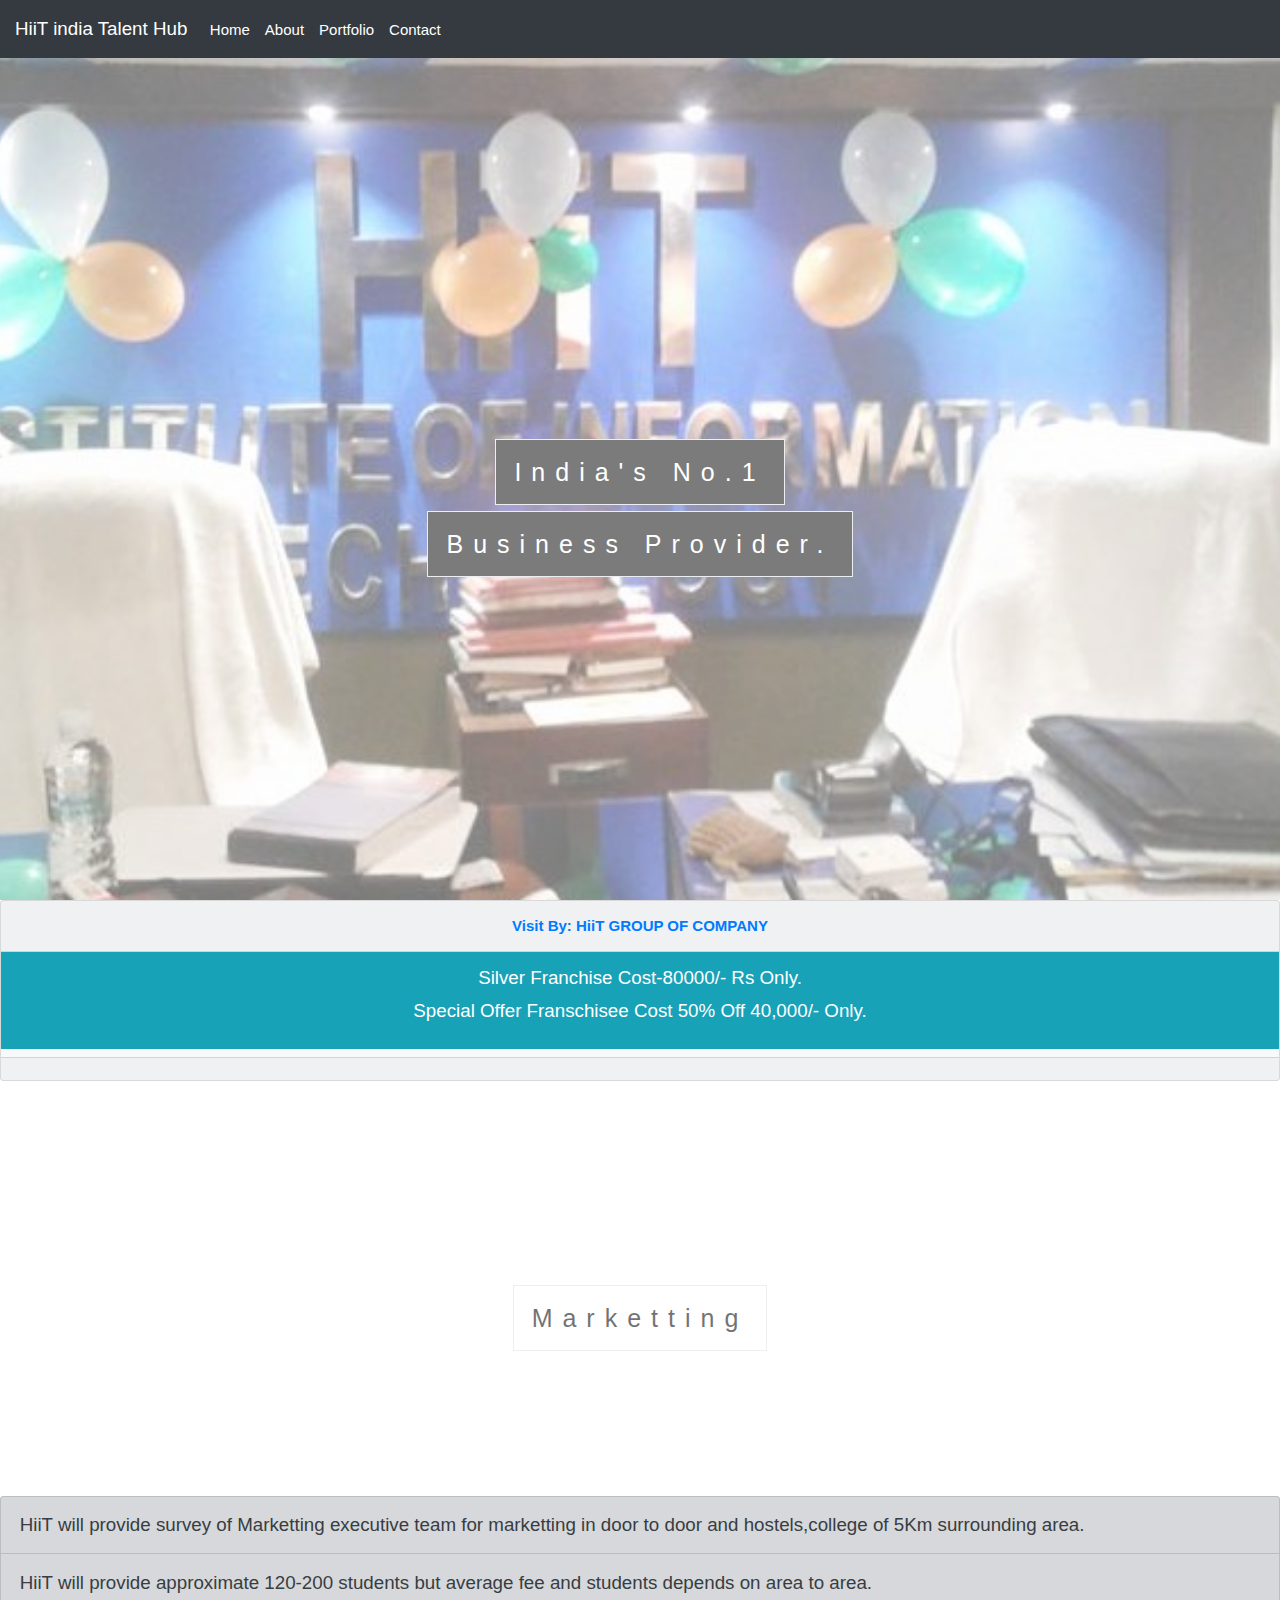
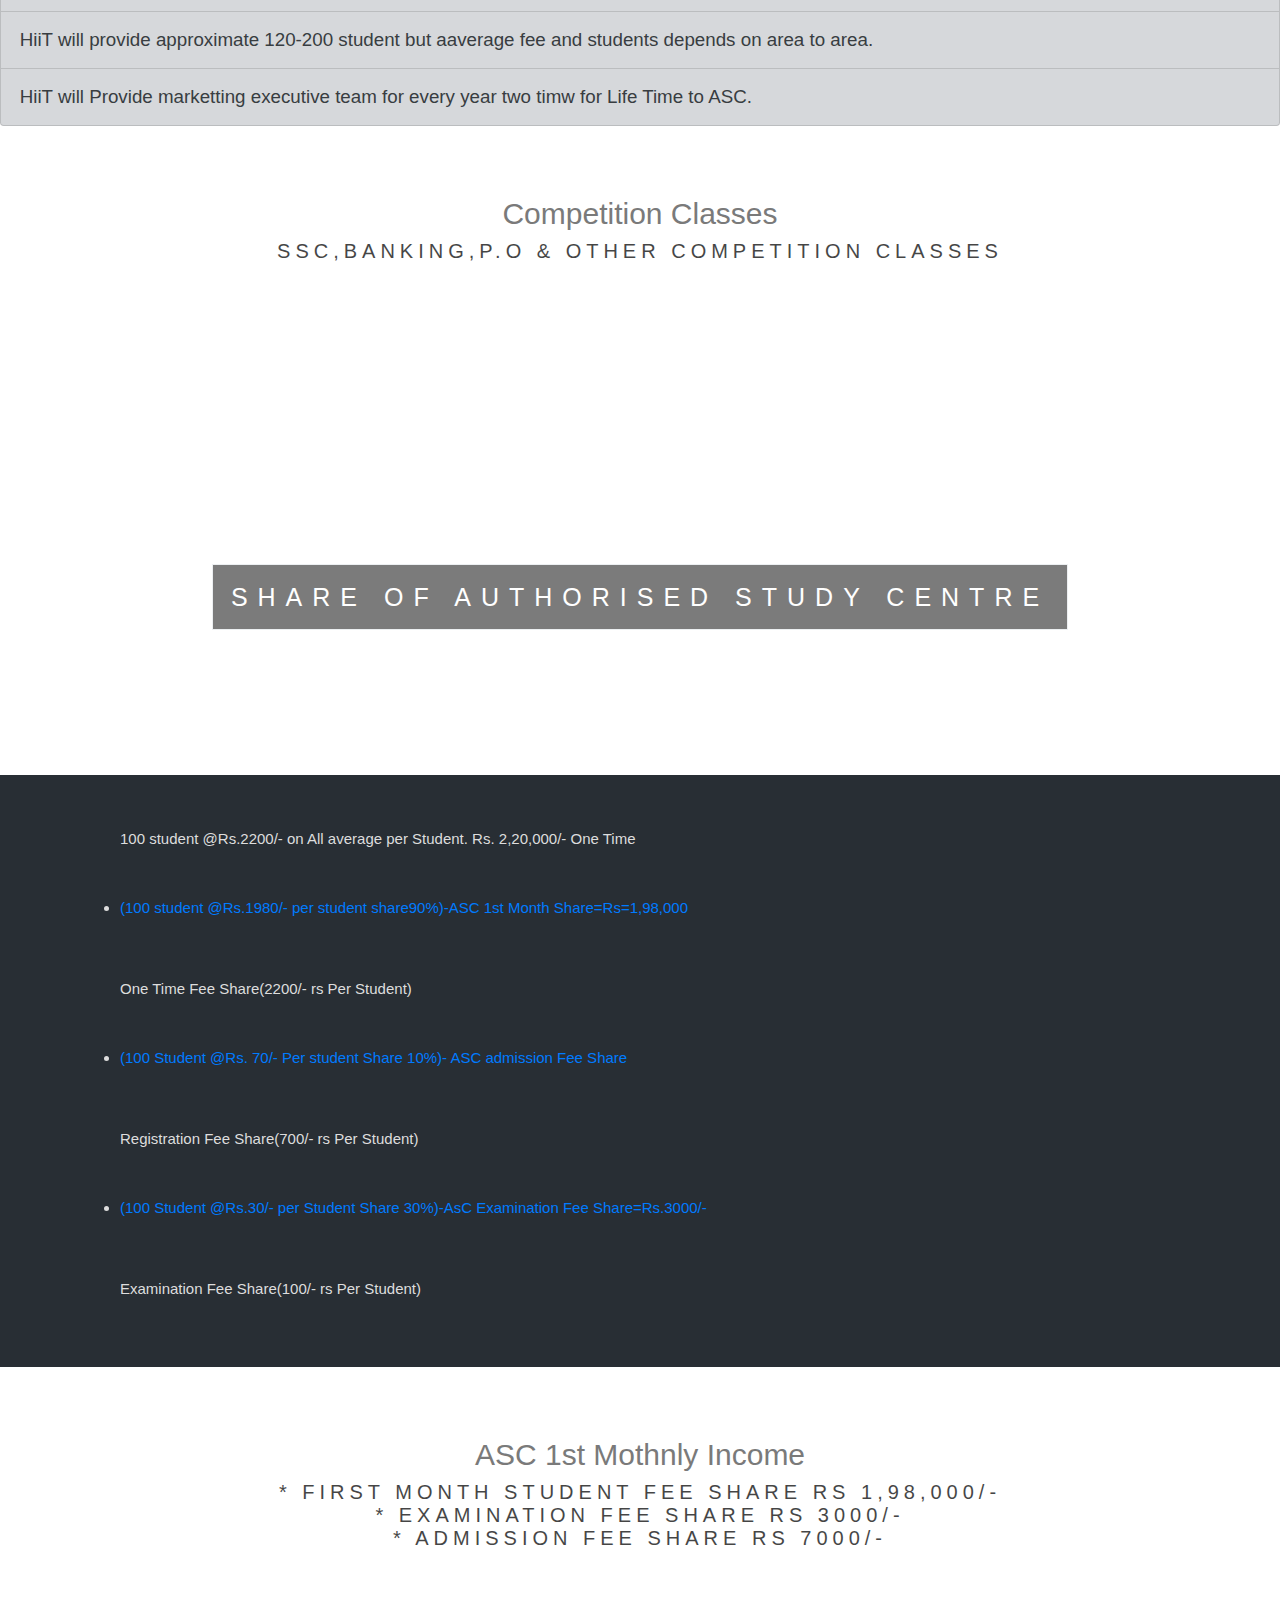
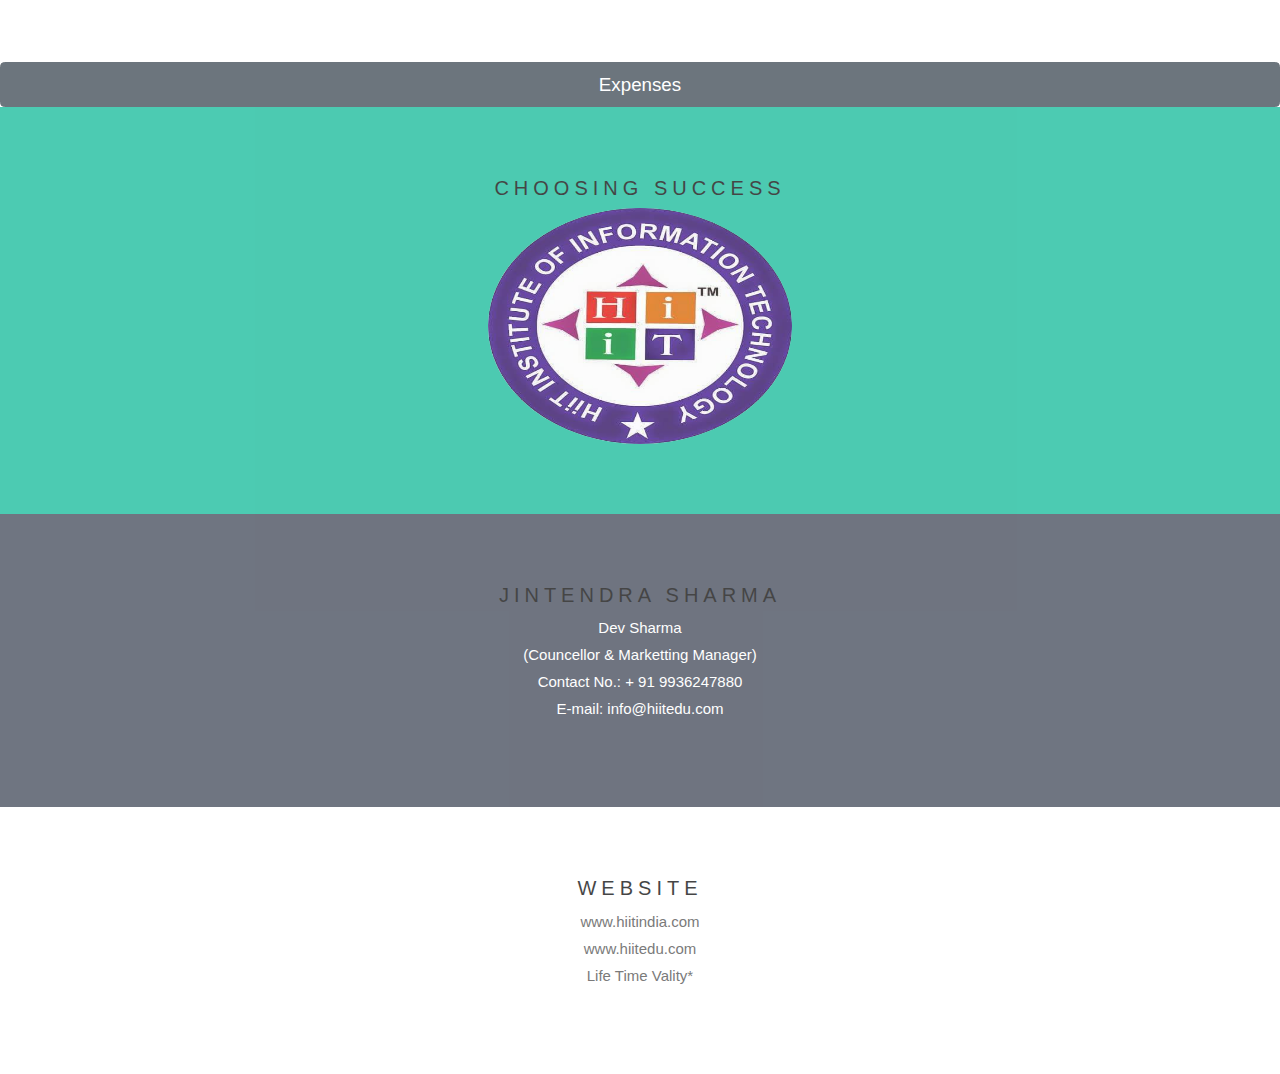
==== commit 624e64d5: "Update index.html" ====
--- a/index.html
+++ b/index.html
@@ -14,6 +14,8 @@
   </head>
 
   <body>
+	  <script src="https://ajax.googleapis.com/ajax/libs/jquery/3.3.1/jquery.min.js"></script>
+    <script src="bootstrap.js"></script>
 
     <nav class="navbar navbar-expand-lg navbar-dark bg-dark fixed-top">
       <a class="navbar-brand" href="#">HiiT india Talent Hub</a>
@@ -22,7 +24,7 @@
       </button>
 
       <div class="collapse navbar-collapse" id="navbarSupportedContent">
-        <ul class="navbar-nav ml-auto">
+        <ul class="navbar-nav mr-auto">
           <li class="nav-item active">
             <a class="nav-link" href="index.html">Home <span class="sr-only">(current)</span></a>
           </li>
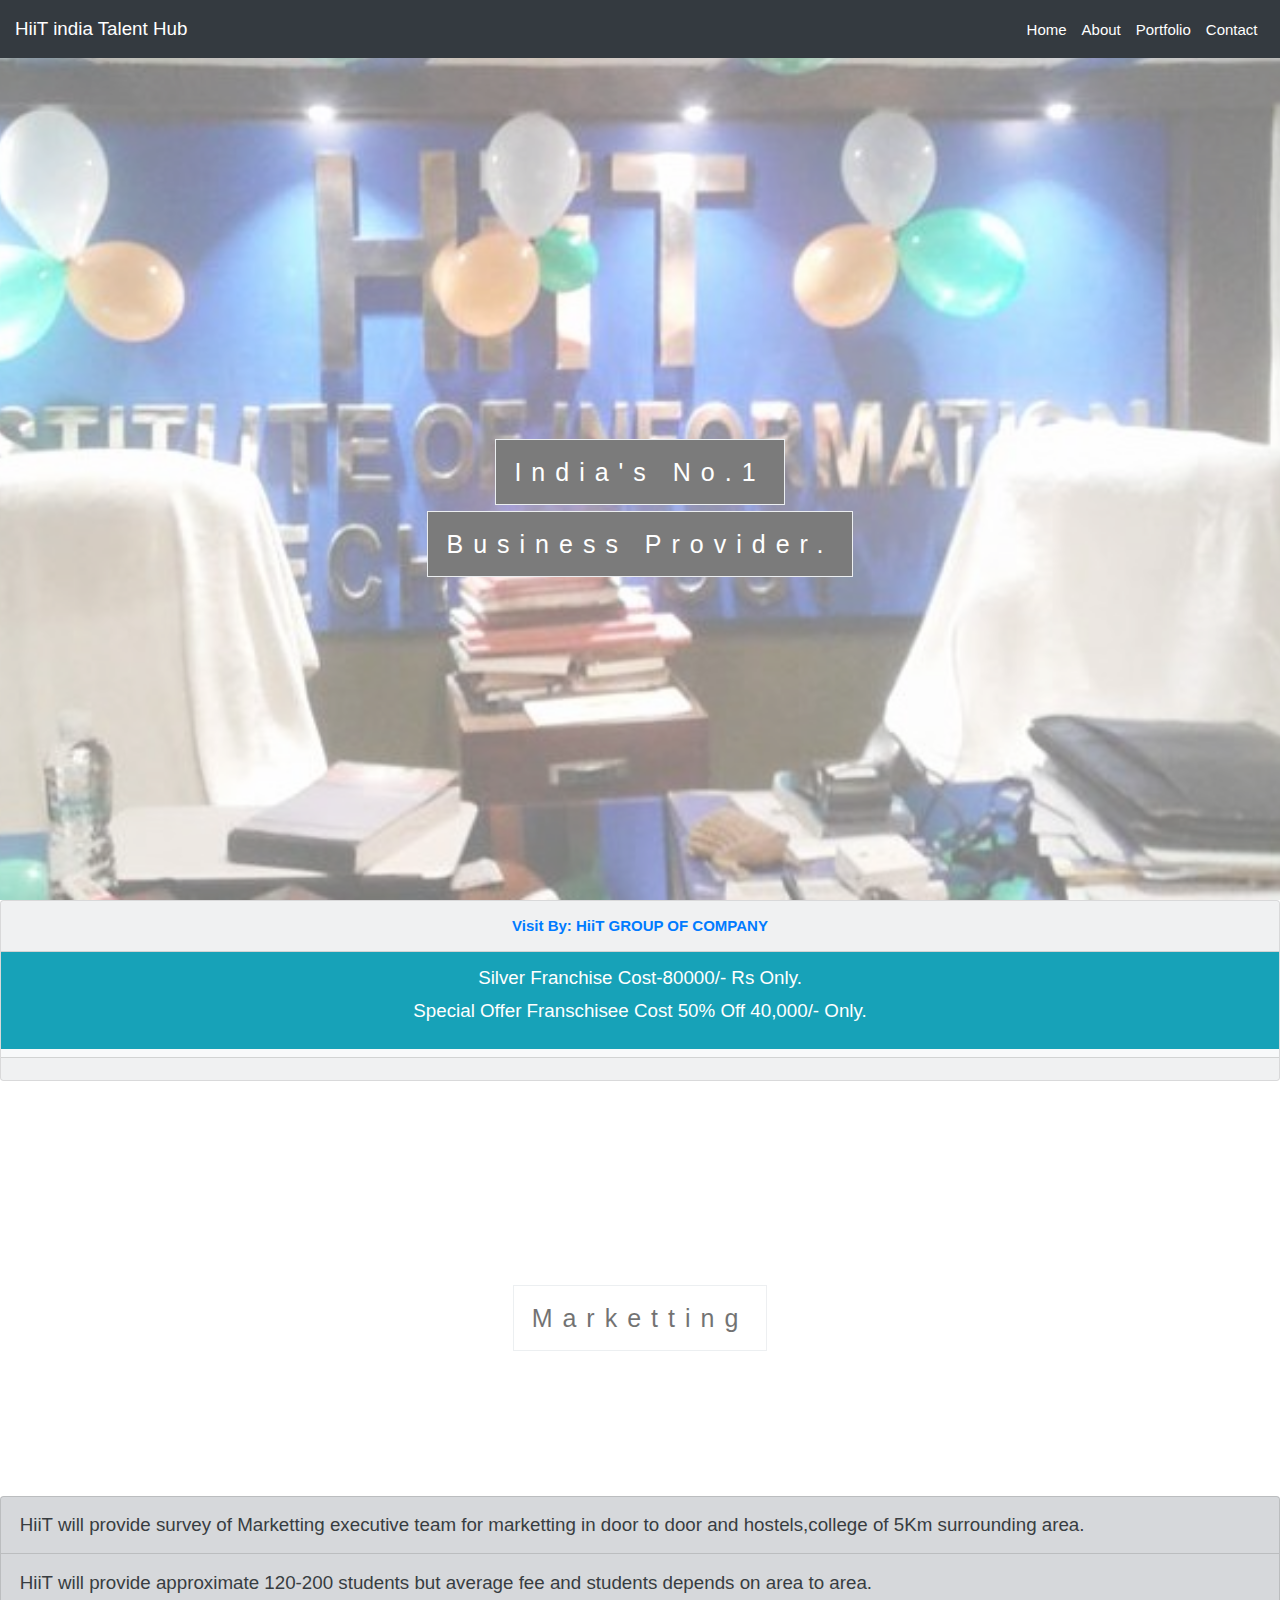
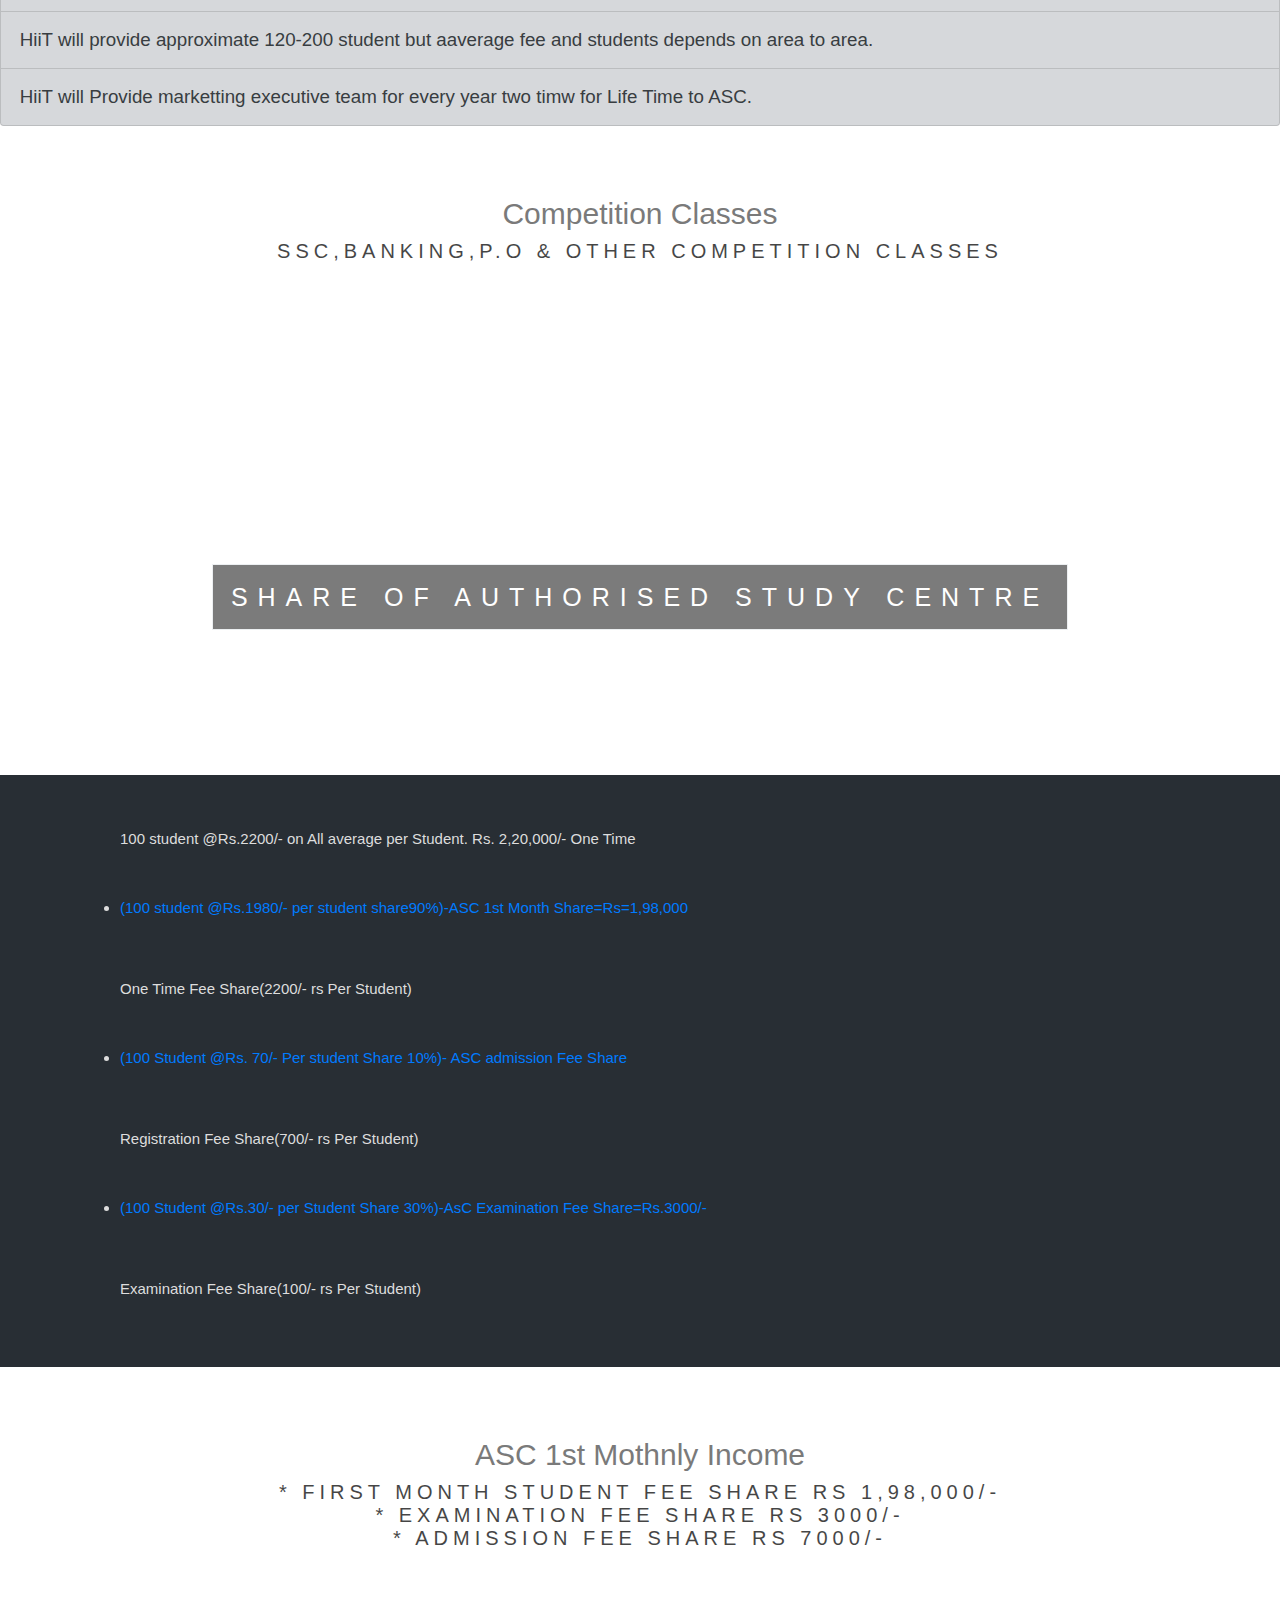
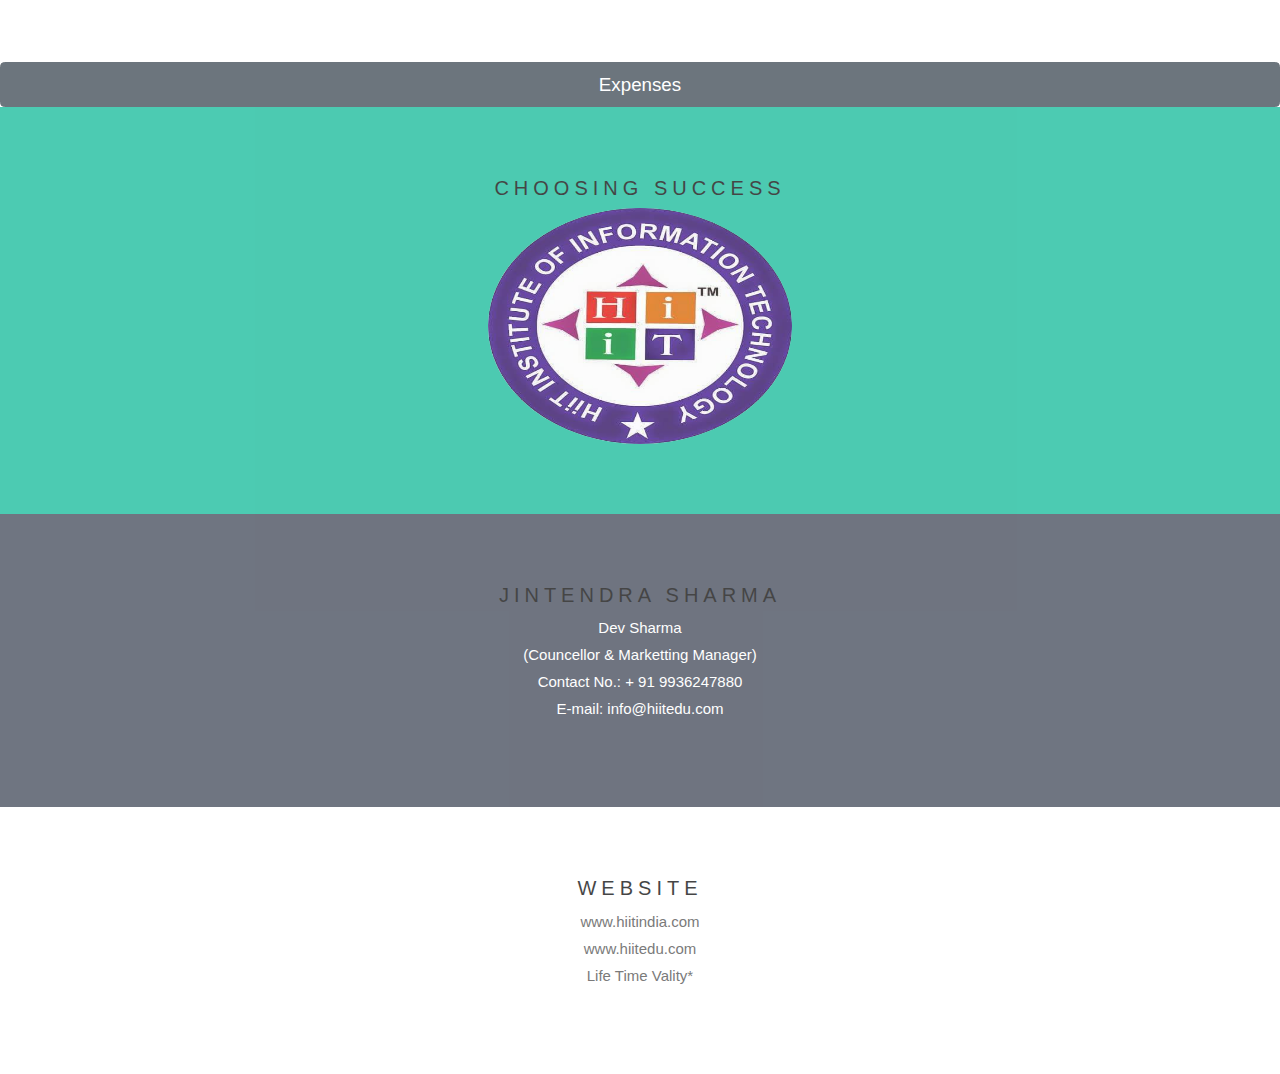
==== commit e7fdf9e6: "Update index.html" ====
--- a/index.html
+++ b/index.html
@@ -24,7 +24,7 @@
       </button>
 
       <div class="collapse navbar-collapse" id="navbarSupportedContent">
-        <ul class="navbar-nav mr-auto">
+        <ul class="navbar-nav ml-auto">
           <li class="nav-item active">
             <a class="nav-link" href="index.html">Home <span class="sr-only">(current)</span></a>
           </li>
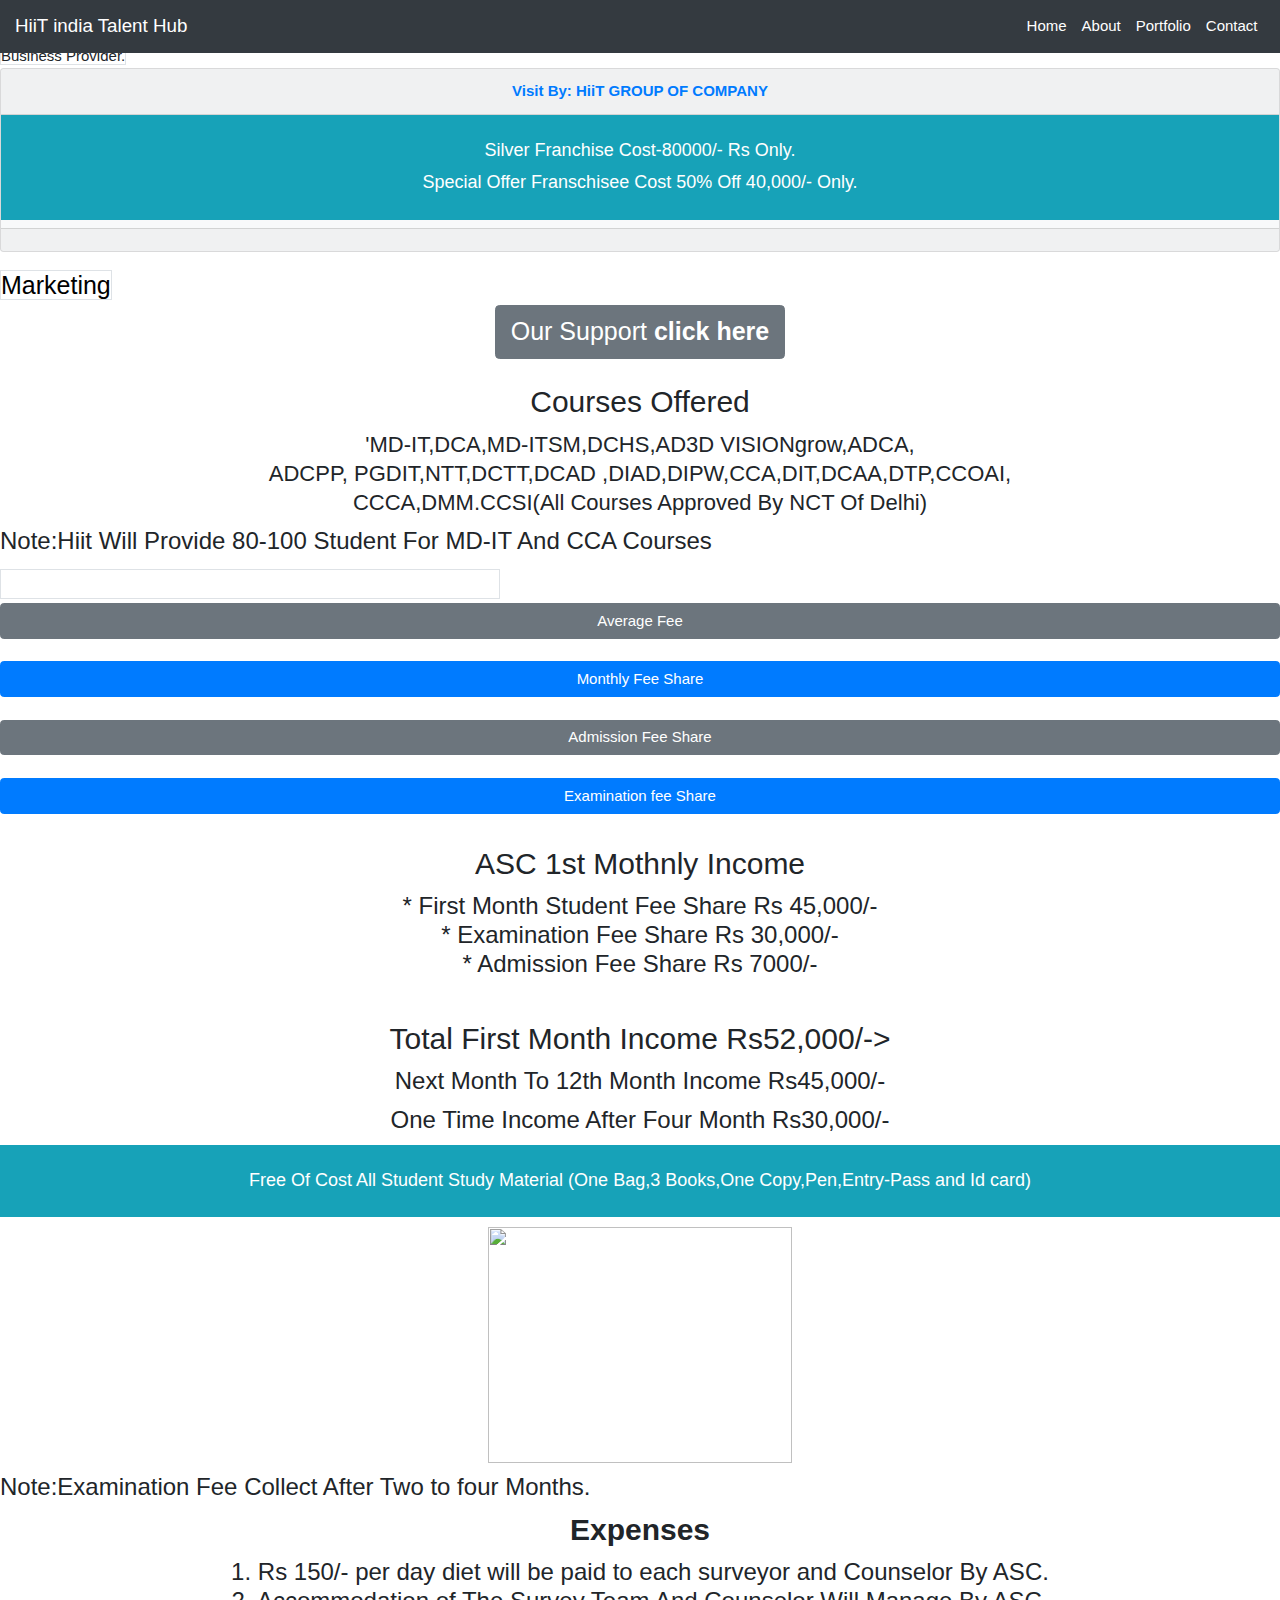
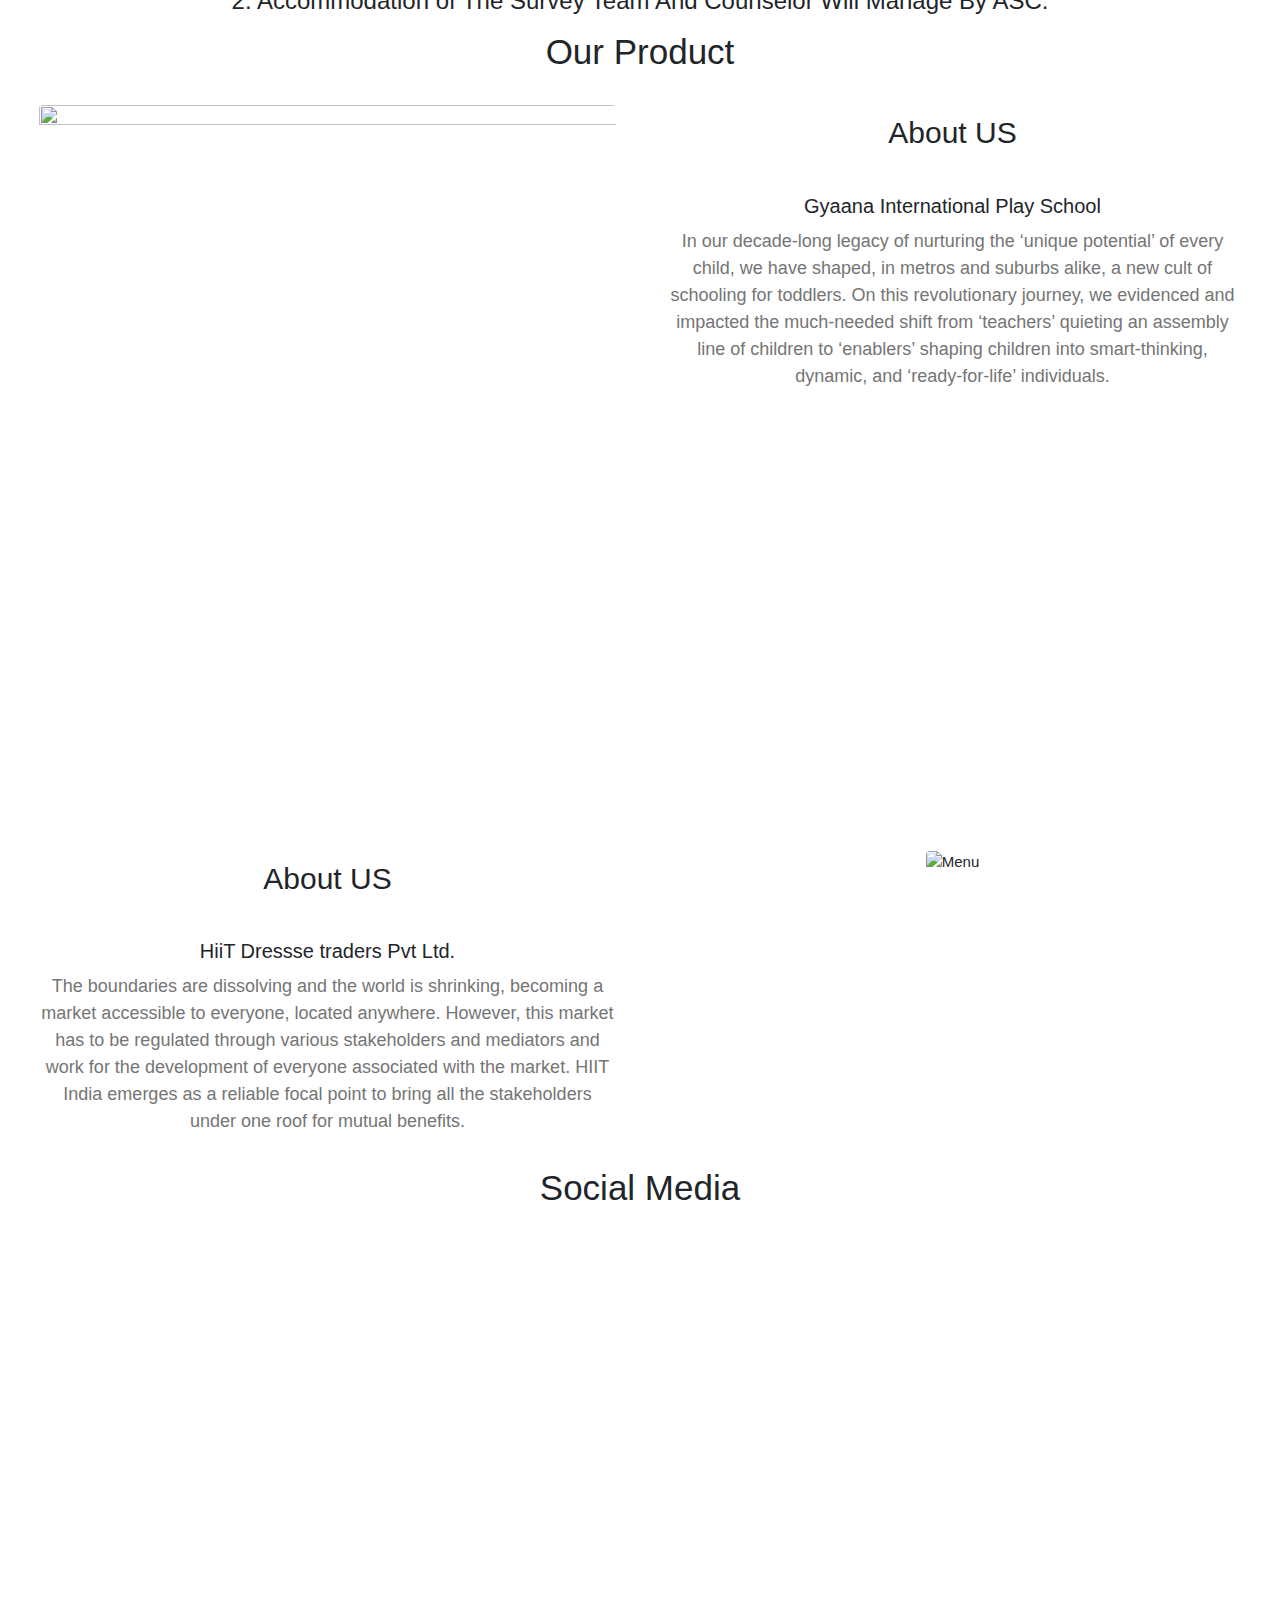
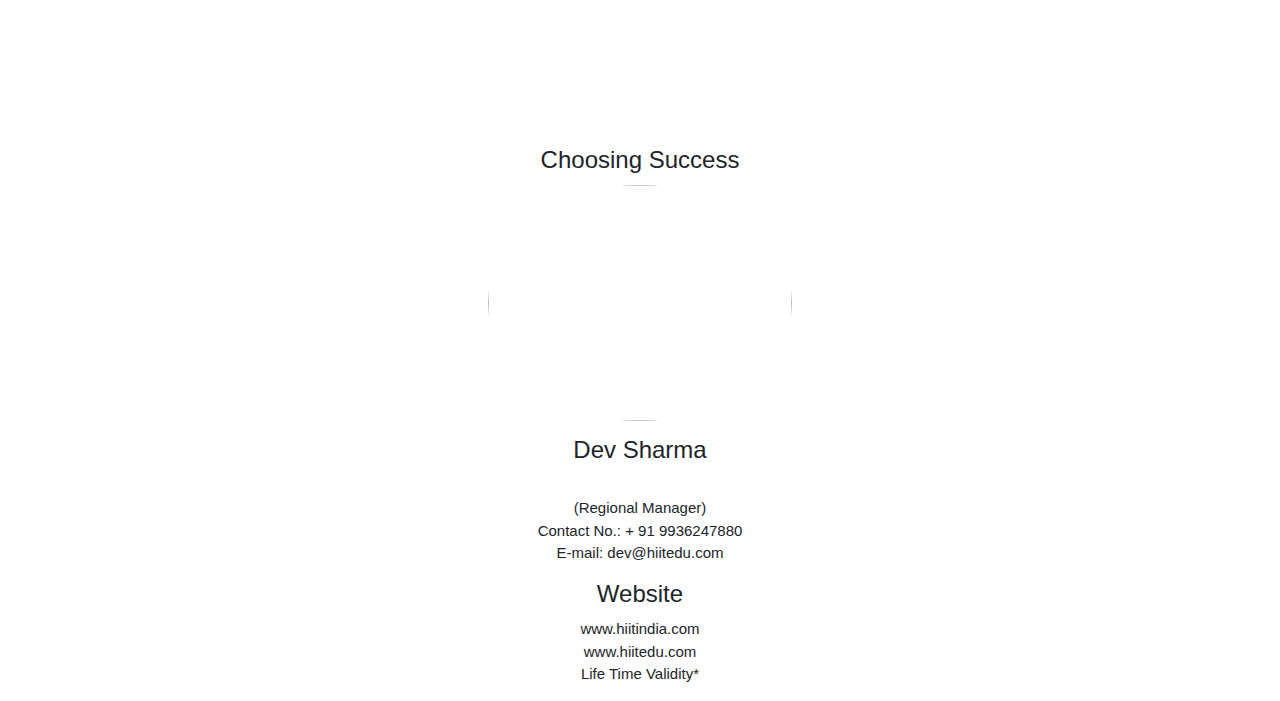
==== commit 9c3338a7: "pushed all the changes" ====
--- a/index.html
+++ b/index.html
@@ -2,20 +2,25 @@
 <html lang="en">
   <head>
     <meta charset="utf-8">
-    <meta http-equiv="X-UA-Compatible" content="IE=edge">
+
     <meta name="viewport" content="width=device-width, initial-scale=1">
-
-    <title>HIIT India</title>
-
+	<meta http-equiv="X-UA-Compatible" content="IE=9; IE=8; IE=7;IE=10; IE=EDGE" />
+
+
+    <title>
+	HiiT institute of Information & Technology
+	</title>
+
+   <link rel="icon" type="images/ico"      href="images/logo2.ico" />
     <!-- Bootstrap core CSS -->
-    <link href="bootstrap.css" rel="stylesheet">
-
-    <link href="style.css" rel="stylesheet">
+     <link href="css/bootstrap.css" rel="stylesheet">
+
+     <link href="css/style.css" rel="stylesheet">
   </head>
 
   <body>
-	  <script src="https://ajax.googleapis.com/ajax/libs/jquery/3.3.1/jquery.min.js"></script>
-    <script src="bootstrap.js"></script>
+    <script src="https://code.jquery.com/jquery-3.2.1.slim.min.js" integrity="sha384-KJ3o2DKtIkvYIK3UENzmM7KCkRr/rE9/Qpg6aAZGJwFDMVNA/GpGFF93hXpG5KkN" crossorigin="anonymous"></script>
+    <script src="js/bootstrap.js"></script>
 
     <nav class="navbar navbar-expand-lg navbar-dark bg-dark fixed-top">
       <a class="navbar-brand" href="#">HiiT india Talent Hub</a>
@@ -67,27 +72,77 @@
 
 <div class="bgimg-2">
   <div class="caption">
-    <span class="border" style="background-color:transparent;font-size:25px;color:black;">Marketting</span>
-  </div>
-</div>
-
-<div style="position:relative;">
-  <ul class="list-group">
-    <li class="list-group-item list-group-item-secondary blockquote">HiiT will provide survey of Marketting executive team for marketting in door to door and hostels,college of 5Km surrounding area.</li>
-    <li class="list-group-item list-group-item-secondary blockquote">HiiT will provide approximate 120-200 students but average fee and students depends on area to area.</li>
-    <li class="list-group-item list-group-item-secondary blockquote">HiiT will provide approximate 120-200 student but aaverage fee and students depends on area to area.</li>
-    <li class="list-group-item list-group-item-secondary blockquote">HiiT will Provide marketting executive team for every year two timw for Life Time to ASC.</li>
-  </ul>
-</div>
+    <span class="border" style="background-color:transparent;font-size:25px;color:black;">Marketing</span>
+  </div>
+</div>
+
+
+<div class="w3-container" style="color:black,text-align:center;" >
+ <p align="center">
+  <button onclick="document.getElementById('id01').style.display='block'"  class="btn btn-secondary btn-lg" class="w3-button w3-black" style="text-align:center;font-size:25px;">Our Support
+    <span class="blinking" style="font-weight:bold;">click here</span></button>
+</p>
+</div>
+  <div id="id01" class="w3-modal">
+    <div class="w3-modal-content" id="h">
+      <div class="w3-container" id="k">
+         <span onclick="document.getElementById('id01').style.display='none'" class="w3-button w3-hover-red w3-xlarge w3-display-topright " style="font-size:35px;color:red;"> &times;</span>
+
+		<h2>HiiT will provide survey of Marketing executive team for Marketing in door to door and Schools,Colleges of 5 km surrounding area</h2>
+        <img src="images/pic1.jpg" class="img-circle" align="middle"  width="304" height="236" style="border-radius: 50%;text-align:center;"  >
+
+       <h2>HiiT will provide survey of Marketing Executing team for 10 days in every six Months.</h2>
+
+	  <img src="images/pic2.jpg" class="img-circle"  align="middle" width="304" height="236" style="border-radius: 50%;text-align:center;margin:10px auto;"  >
+	   <h2>HiiT will provide approximate 80-100 student but average fee and student depends on area to area.</h2>
+
+	   <img src="images/pic4.jpg" class="img-circle"  align="middle" width="304" height="236" style="border-radius: 50%;text-align:center;"  >
+	   <h2>HiiT will provide marketing executive team for two time in per year to ASC.</h2>
+	   <img src="images/pic5.jpg" class="img-circle"  align="middle" width="304" height="236" style="border-radius: 50%;text-align:center;"  >
+
+	   <h2>HiiT will provide advertisement material like flex,office poster,many types of hanging Poster, Stickers,Table Watch,Tea Coaster etc.</h2>
+	<MARQUEE behavior="scroll" direction="left" width="100%" >
+        <img src="images/material/b1.ico">
+		<img src="images/material/b2.ico">
+		<img src="images/material/b3.ico">
+		<img src="images/material/b11.ico">
+		<img src="images/material/b5.ico">
+		<img src="images/material/k1.ico">
+		<img src="images/material/k3.ico">
+		<img src="images/material/k4.ico">
+		<img src="images/material/b7.ico">
+		<img src="images/material/b8.ico">
+		<img src="images/material/b10.ico">
+		<img src="images/material/b17.ico">
+		<img src="images/material/b4.ico">
+		<img src="images/material/b18.ico">
+		<img src="images/material/b15.ico">
+       <img src="images/material/b16.ico">
+        </MARQUEE>
+
+      </div>
+    </div>
+  </div>
+
+
+
+
+
 <div class="container-fluid bg-4 text-center">
-  <h2>Competition Classes       </h2>
-    <h3>
-SSC,Banking,P.O & Other Competition Classes
-</h3>
+  <h2>Courses Offered </h2>
+  <h3 >  <span class="blinking" style="font-size:22px;">
+'MD-IT,DCA,MD-ITSM,DCHS,AD3D VISIONgrow,ADCA,
+</br>ADCPP,
+PGDIT,NTT,DCTT,DCAD
+,DIAD,DIPW,CCA,DIT,DCAA,DTP,CCOAI,
+</br>CCCA,DMM.CCSI(All Courses Approved By NCT Of Delhi)
+
+</span></h3>
+
 
 </div>
 <div class="example1">
-<h3> Note:Hiit Will Provide 120-200 Student For Competition Classes</h3>
+<h3> Note:Hiit Will Provide 80-100 Student For MD-IT And CCA Courses</h3>
 </div>
 
 
@@ -97,80 +152,220 @@
   </div>
 </div>
 
-<div style="position:relative;">
-  <div style="color:#ddd;background-color:#282E34;text-align:center;padding:50px 80px;text-align: justify;">
-    <ul id="home1"><p>100 student @Rs.2200/- on All average per Student. Rs. 2,20,000/- One Time </p>
-
-		</br>
-          <li><a href="#">
-		  (100 student @Rs.1980/- per student share90%)-ASC 1st Month Share=Rs=1,98,000 </a></li></br>
-		  </br><p>One Time Fee Share(2200/- rs Per Student)</p>	</br>
-        <li><a href="#">(100 Student @Rs. 70/- Per student Share 10%)- ASC admission Fee Share </a></li></br>
-			</br><p>  Registration  Fee Share(700/- rs Per Student)</p></br>
-        <li><a href="#">(100 Student @Rs.30/- per Student Share 30%)-AsC Examination Fee Share=Rs.3000/-</a></li></br>
-		 </br><p>Examination  Fee Share(100/- rs Per Student)</p>
-
-
-    </ul>
-</div>
+
+
+ <button  class="btn btn-secondary  btn-block " onclick="myFunction4()">Average Fee </button>
+
+<div id="myDIV4" style="display:none;">
+
+ <h5 style="color:black;"> 100 Student @Rs. 500/-On All Average Per student Rs.50,000/- 12 month</h5>
+
+</div>
+<script>
+function myFunction4() {
+    var x = document.getElementById("myDIV4");
+    if (x.style.display === "none") {
+        x.style.display = "block";
+    } else {
+        x.style.display = "none";
+    }
+}
+function myFunction2() {
+    var x = document.getElementById("myDIV2");
+    if (x.style.display === "none") {
+        x.style.display = "block";
+    } else {
+        x.style.display = "none";
+    }
+}
+function myFunction3
+() {
+    var x = document.getElementById("myDIV3");
+    if (x.style.display === "none") {
+        x.style.display = "block";
+    } else {""
+        x.style.display = "none";
+    }
+}
+function myFunction1() {
+    var x = document.getElementById("myDIV1");
+    if (x.style.display === "none") {
+        x.style.display = "block";
+    } else {
+        x.style.display = "none";
+    }
+
+}
+function myFunction() {
+    var x = document.getElementById("myDIV");
+    if (x.style.display === "none") {
+        x.style.display = "block";
+    } else {
+        x.style.display = "none";
+    }
+}
+</script>
+ </br>
+
+<button  class="btn btn-primary  btn-block" onclick="myFunction1()">Monthly Fee Share</button>
+
+<div id="myDIV1" style="display:none;">
+<h3 style="color:gray;">Monthly Fee Share(500/- Rs Per Student)</h3>
+ <h5 style="color:black;"> (100 Student @Rs. 70/- Per student Share 10%)</h5>
+ <h5 style="color:red;">
+ ASC first Month Share= Rs 45,000/- </h5>
+</div>
+
+ </br>
+<button  class="btn btn-secondary  btn-block" onclick="myFunction2()">Admission Fee Share</button>
+
+<div id="myDIV2" style="display:none;">
+<h3 style="color:gray;">Admission Fee Share(700/- Rs Per Student)</h3>
+ <h5 style="color:black;"> (100 Student @Rs. 70/- Per student Share 10%)<br/></h5>
+<h5 style="color:red;">
+ ASC Admission Fee Share=Rs7,000/- </h5>
+ <h5> Admission Fee Include Student Kit</h5>
+  <img src="images/student_kit.gif" class="img-circle"  align="middle" width="304" height="236" style="text-align:center;"  >
+</div>
+
+</br>
+
+<button class="btn btn-block btn-primary" onclick="myFunction3()">Examination fee Share</button>
+
+<div id="myDIV3" style="display:none;">
+<h3 style="color:gray;">Examination Fee Share(Rs1000/- per Student)</h3>
+ <h5 style="color:black;"> (100 Student @Rs. 300/- Per Share 30%) </h5>
+<h5 style="color:red;">
+ ASC Examination Fee Share=30,000/-</h5>
+</div>
+</br>
+
+
 <div class="container-fluid bg-3 text-center">
   <h2>ASC 1st Mothnly Income        </h2>
     <h3>
-* First Month Student Fee Share       Rs 1,98,000/-</br>
-* Examination Fee Share               Rs 3000/-</br>
+* First Month Student Fee Share       Rs 45,000/-</br>
+* Examination Fee Share               Rs 30,000/-</br>
 * Admission Fee Share                 Rs 7000/-</br>
-</h3>
-
-</div>
-
+</h3></br>
+
+<h2> Total First Month Income   Rs52,000/-></h2>
+<h3>Next Month To 12th Month Income   Rs45,000/-</h3>
+<h3>One Time Income After Four Month Rs30,000/-</h3>
+</div>
+<div class="card-body p-3 mb-2 bg-info text-white text-center">
+        <h5 class="card-title"> Free Of Cost All Student Study Material (One Bag,3 Books,One Copy,Pen,Entry-Pass and Id card) </h5>
+
+
+	 </div>
+	 <h5 style="text-align:center;">
+
+
+<img src="images/student_kit.gif" class="img-circle"  align="middle" width="304" height="236" style="text-align:center;"  >
+</h5>
 
 <!-- HTML -->
 <div class="example1">
-<h3>Note:Examination Fee Collect After four Months. </h3>
-</div>
-
-
-
-<!-- <button onclick="myFunction()">Expenses</button> -->
-<button class="btn btn-secondary btn-lg btn-block" onclick="myFunction()">Expenses</button>
-
-<div id="myDiv" style="display:none;">
-  <h5>
-    1. Rs 150/- per day diet will be paid toeach surveyor and Counselor By ASC
-  </h5>
-  <h5>
-    2. Accommodation of The Survey Team  And Counselor Will Manage By ASC.
-  </h5>
+<h3>Note:Examination Fee Collect After Two to four Months. </h3>
+</div>
+<div class="container-fluid bg-3 text-center">
+  <h2> <span   class="blinking" style="font-weight:bold;">Expenses  </span>    </h2>
+    <h3>
+
+1. Rs 150/- per day diet will be paid to   each surveyor and Counselor By ASC.</br>
+2. Accommodation of The Survey Team  And Counselor Will Manage By ASC.
+</h3>
+</div>
+
+
+
+
+<!--
+<button class="btn btn-secondary  btn-block" onclick="myFunction()">Expenses</button>
+
+<div id="myDIV" style="display:none;">
+ <h5>
+1. Rs 150/- per day diet will be paid to   each surveyor and Counselor By ASC.</br>
+2. Accommodation of The Survey Team  And Counselor Will Manage By ASC. </h5></br></br>
 </div>
 
 
 <script>
 function myFunction() {
-    var x = document.getElementById("myDiv");
-    if (x.style.display === 'none') {
-        x.style.display = 'block';
-    } else {
-        x.style.display = 'none';
+    var x = document.getElementById("myDIV");
+    if (x.style.display === "none") {
+        x.style.display = "block";
+    } else {
+        x.style.display = "none";
     }
 }
 </script>
 
-
+-->
+<div class="container-fluid bg-7 text-center">
+ <p style="font-size:35px;text-align:center;">Our Product</p>
+<div class="w3-row w3-padding-55" id="about">
+    <div class="w3-col m6 w3-padding-large w3-hide-small">
+     <img src="images/about1.jpg" class="w3-round w3-image "  width="600" height="750">
+    </div>
+
+    <div class="w3-col m6 w3-padding-large">
+      <h1 class="w3-center" style="font-size:30px;">About US</h1><br>
+      <h1 style="font-size:20px;text-align:center">	<a href="http://gyaana.co/"  style="fontsize:20px;">Gyaana International Play School</a></h1>
+
+      <p class="w3-large w3-text-grey w3-hide-medium">In our decade-long legacy of nurturing the ‘unique potential’ of every child, we have shaped, in metros and suburbs alike, a new cult of schooling for toddlers. On this revolutionary journey, we evidenced and impacted the much-needed shift from ‘teachers’ quieting an assembly line of children to ‘enablers’ shaping children into smart-thinking, dynamic, and ‘ready-for-life’ individuals.</p>
+    </div>
+  </div>
+
+
+  <div class="w3-row w3-padding-45" id="about">
+    <div class="w3-col m6 w3-padding-large w3-hide-small">
+     <h1 class="w3-center" style="font-size:30px;">About US</h1><br>
+      <h1 style="font-size:20px;text-align:center">	<a href="http://hiitindia.co/hiit.php"  style="fontsize:20px;">HiiT Dressse traders Pvt Ltd.</a></h1>
+      <p class="w3-large w3-text-grey w3-hide-medium"> The boundaries are dissolving and the world is shrinking, becoming a market accessible to everyone, located anywhere. However, this market has to be regulated through various stakeholders and mediators and work for the development of everyone associated with the market. HIIT India emerges as a reliable focal point to bring all the stakeholders under one roof for mutual benefits.</p>
+    </div>
+    <div class="w3-col m6 w3-padding-large">
+      <img src="images/about2.jpg" class="w3-round w3-image " alt="Menu" style="width:100%">
+    </div>
+  </div>
+  </div>
+
+  <div class="container-fluid bg-6 text-center">
+<p style="font-size:35px;text-align:center;">Social Media</p>
+
+<div class="row">
+ <div class="col-md-1" style="text-align:center;">
+	 </div>
+  <div class="col-md-4" style="text-align:center;">
+     <iframe src="https://www.facebook.com/plugins/page.php?href=https%3A%2F%2Fwww.facebook.com%2Fhiitindia%2F&tabs=timeline&width=450&height=500&small_header=false&adapt_container_width=true&hide_cover=false&show_facepile=true&appId" width="700" height="500" style="border:none;text-align:center;"  frameborder="0" allowTransparency="true"></iframe>
+	 </div>
+	 <div class="col-md-1" style="text-align:center;">
+	 </div>
+  <div class="col-md-4" style="text-align:center;">
+
+
+    <iframe src="https://www.facebook.com/plugins/page.php?href=https%3A%2F%2Fwww.facebook.com%2Fgyaana.co%2F&tabs=timeline&width=450&height=500&small_header=false&adapt_container_width=true&hide_cover=false&show_facepile=true&appId" width="700 " height="500" style="border:none; " frameborder="0" allowTransparency="true"></iframe>
+      </div>
+
+  </div>
+
+</div>
 <div class="container-fluid bg-1 text-center">
   <h3>Choosing Success</h3>
- <img src="logo.jpg" class="img-circle"  width="304" height="236" style="border-radius: 50%" >
+ <img src="images/logo.jpg" class="img-circle"  width="304" height="236" style="border-radius: 50%" >
 </div>
 
 
 
 
 <div class="container-fluid bg-2 text-center">
-  <h3>Jintendra Sharma</h3>
+
   <p>
-Dev Sharma </br>
-(Councellor & Marketting Manager)</br>
+ <h3>
+Dev Sharma </h3></br>
+(Regional Manager)</br>
 Contact No.: + 91 9936247880</br>
-E-mail: info@hiitedu.com
+E-mail: dev@hiitedu.com
 </p>
 
 </div>
@@ -180,7 +375,7 @@
   <p>
 www.hiitindia.com</br>
 www.hiitedu.com</br>
-Life Time Vality*
+Life Time Validity*
 </p>
 
 </div>
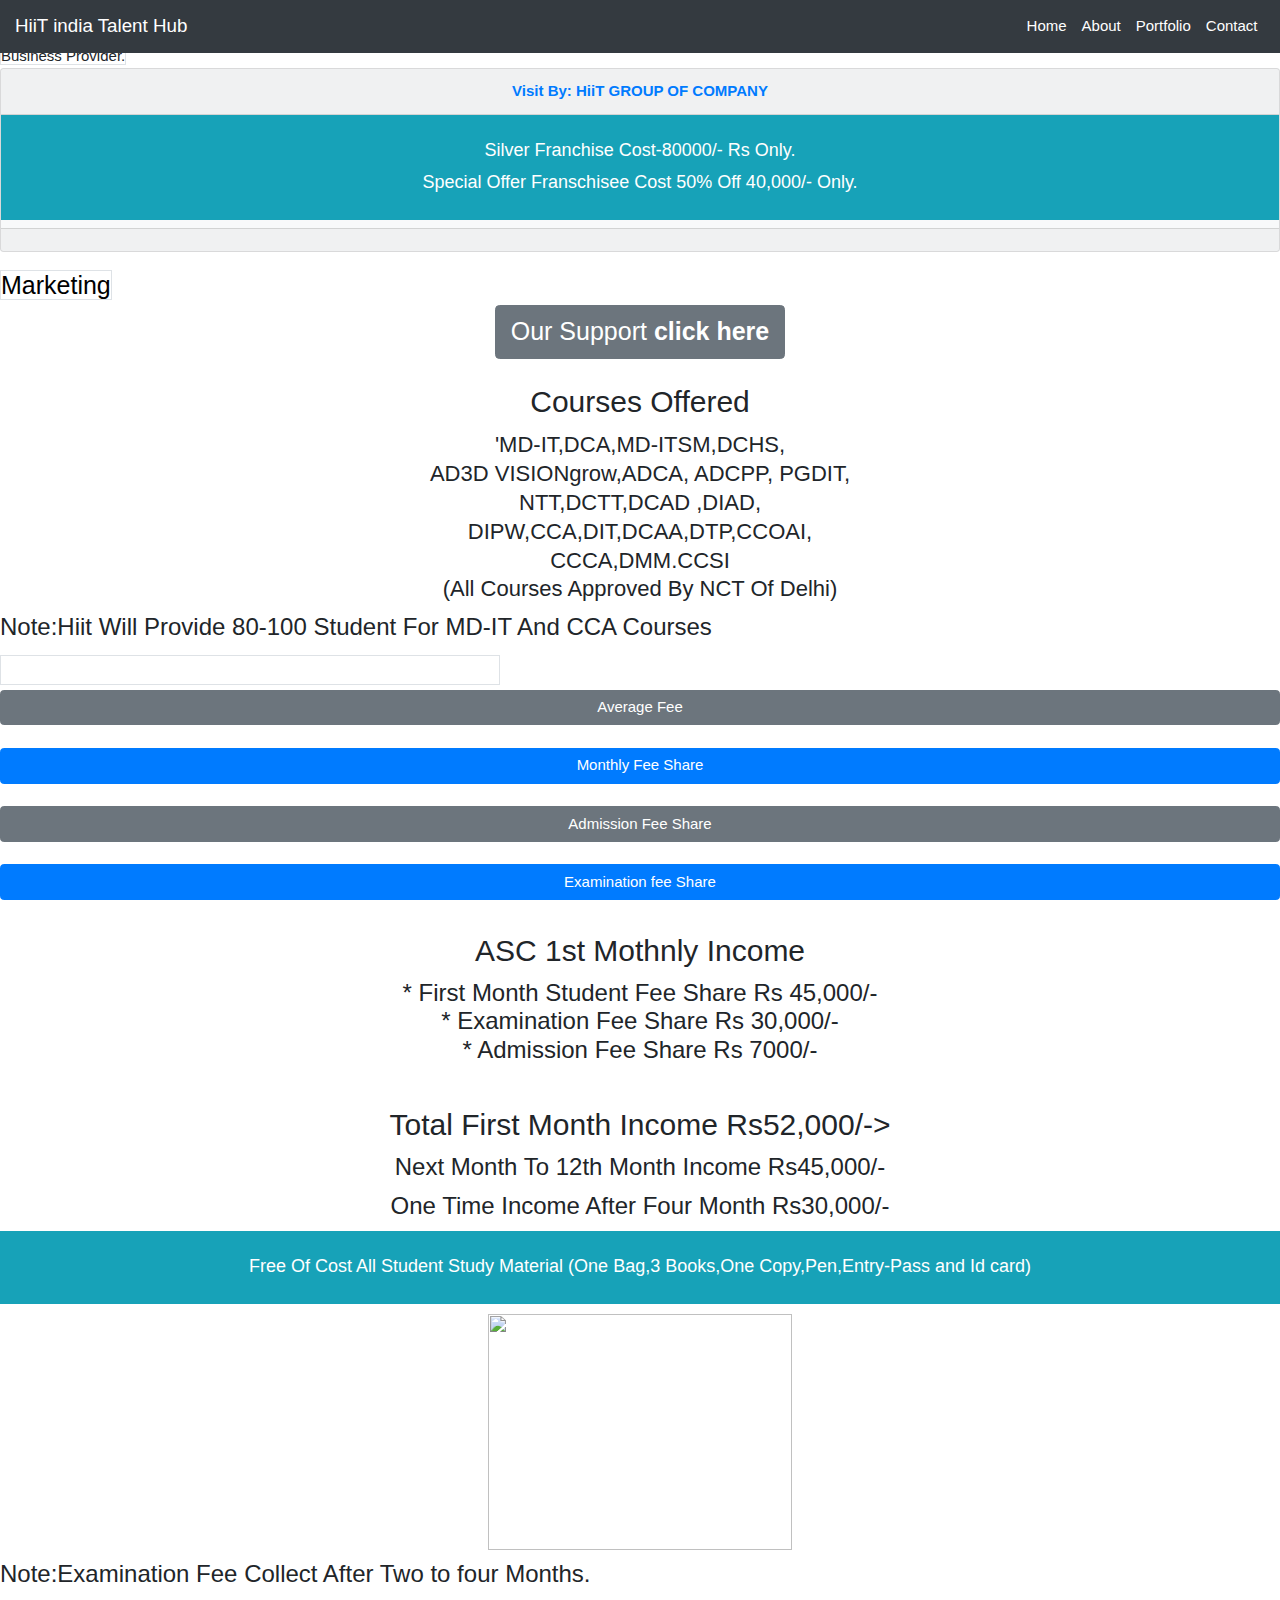
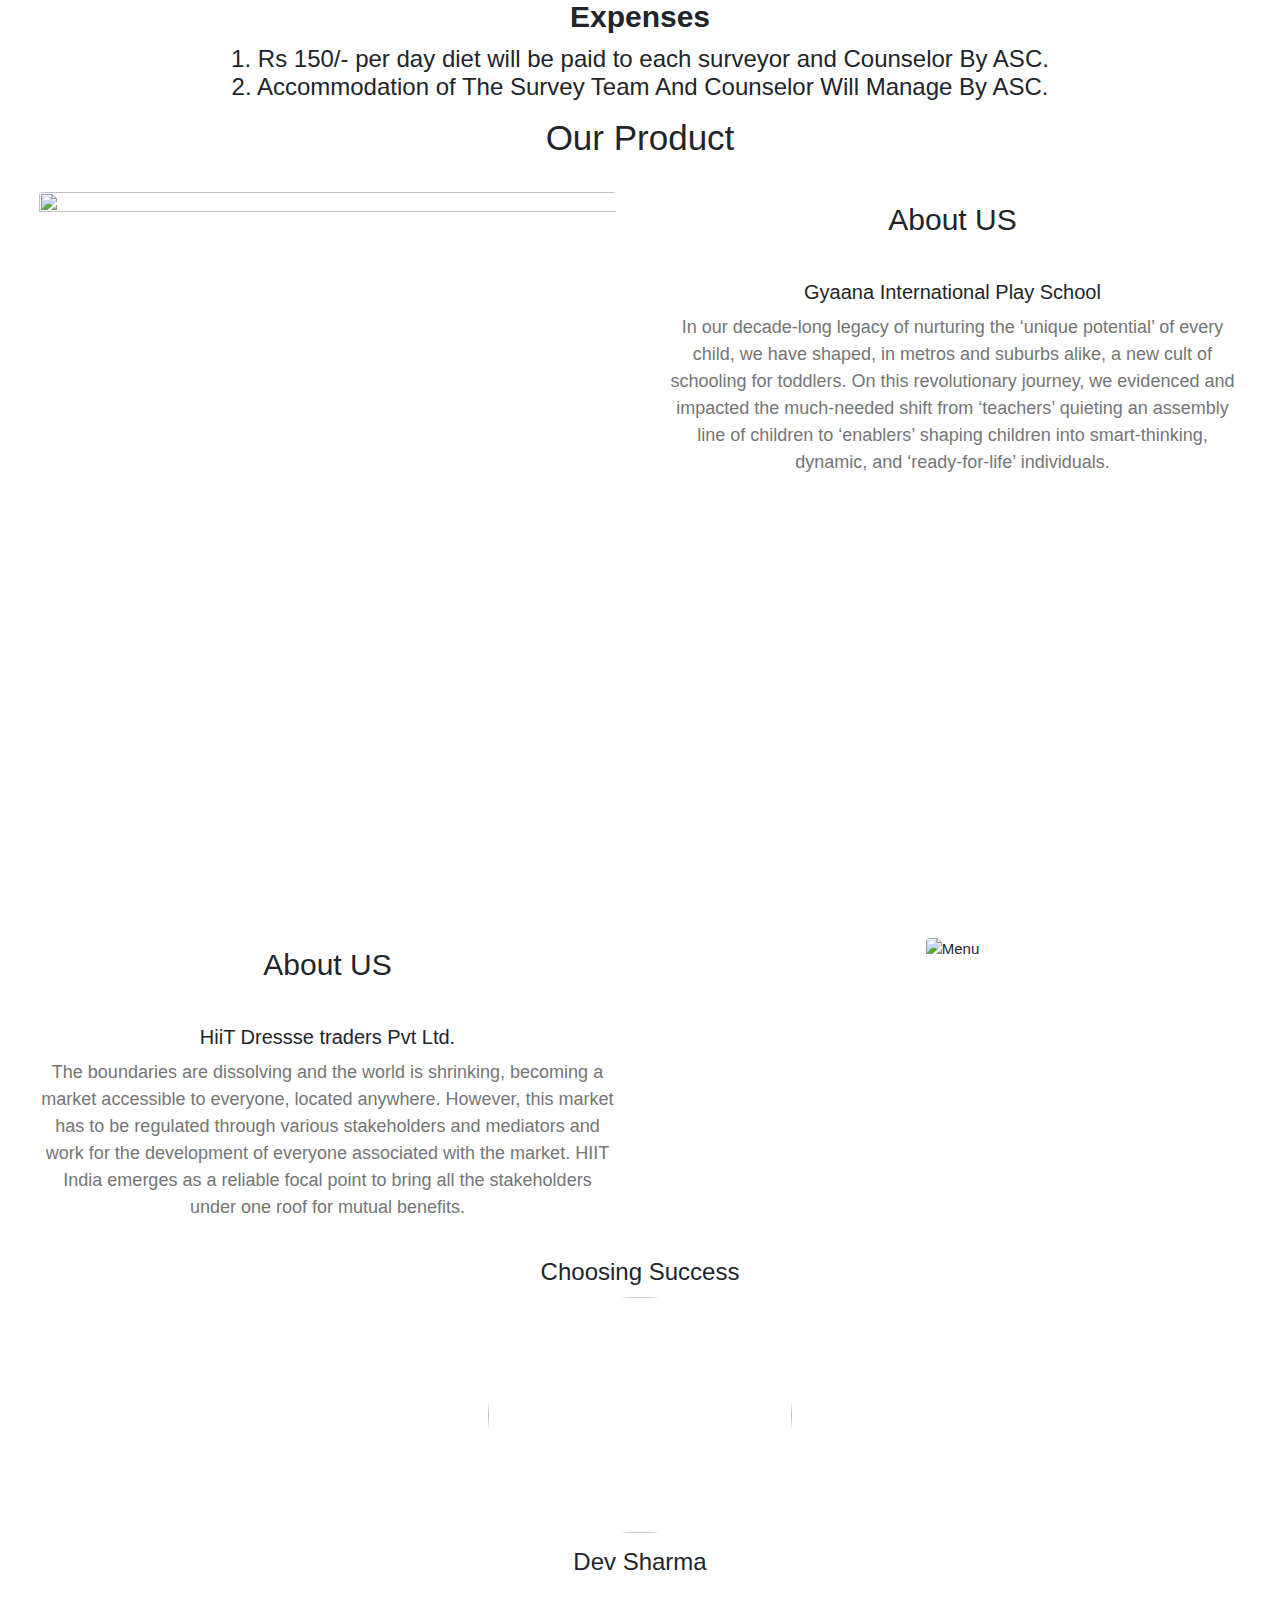
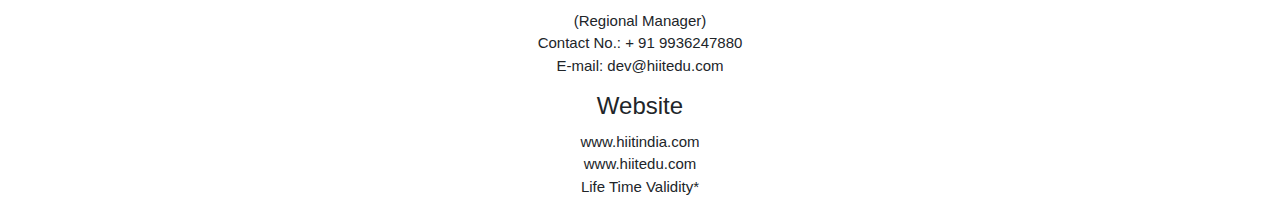
==== commit 59881564: "Update index.html" ====
--- a/index.html
+++ b/index.html
@@ -19,8 +19,9 @@
   </head>
 
   <body>
-    <script src="https://code.jquery.com/jquery-3.2.1.slim.min.js" integrity="sha384-KJ3o2DKtIkvYIK3UENzmM7KCkRr/rE9/Qpg6aAZGJwFDMVNA/GpGFF93hXpG5KkN" crossorigin="anonymous"></script>
-    <script src="js/bootstrap.js"></script>
+    <script src="https://code.jquery.com/jquery-3.2.1.slim.min.js" integrity="sha384-KJ3o2DKtIkvYIK3UENzmM7KCkRr/rE9/Qpg6aAZGJwFDMVNA/GpGFF93hXpG5KkN" crossorigin="anonymous">  </script>
+<script src="https://cdnjs.cloudflare.com/ajax/libs/popper.js/1.11.0/umd/popper.min.js" integrity="sha384-b/U6ypiBEHpOf/4+1nzFpr53nxSS+GLCkfwBdFNTxtclqqenISfwAzpKaMNFNmj4" crossorigin="anonymous"></script>
+<script src="https://maxcdn.bootstrapcdn.com/bootstrap/4.0.0-beta/js/bootstrap.min.js" integrity="sha384-h0AbiXch4ZDo7tp9hKZ4TsHbi047NrKGLO3SEJAg45jXxnGIfYzk4Si90RDIqNm1" crossorigin="anonymous"></script>
 
     <nav class="navbar navbar-expand-lg navbar-dark bg-dark fixed-top">
       <a class="navbar-brand" href="#">HiiT india Talent Hub</a>
@@ -131,11 +132,11 @@
 <div class="container-fluid bg-4 text-center">
   <h2>Courses Offered </h2>
   <h3 >  <span class="blinking" style="font-size:22px;">
-'MD-IT,DCA,MD-ITSM,DCHS,AD3D VISIONgrow,ADCA,
-</br>ADCPP,
-PGDIT,NTT,DCTT,DCAD
-,DIAD,DIPW,CCA,DIT,DCAA,DTP,CCOAI,
-</br>CCCA,DMM.CCSI(All Courses Approved By NCT Of Delhi)
+'MD-IT,DCA,MD-ITSM,DCHS,<br>AD3D VISIONgrow,ADCA,
+ADCPP,
+PGDIT, <br>NTT,DCTT,DCAD
+,DIAD,<br>DIPW,CCA,DIT,DCAA,DTP,CCOAI,<br>
+CCCA,DMM.CCSI<br>(All Courses Approved By NCT Of Delhi)
 
 </span></h3>
 
@@ -244,9 +245,9 @@
 <div class="container-fluid bg-3 text-center">
   <h2>ASC 1st Mothnly Income        </h2>
     <h3>
-* First Month Student Fee Share       Rs 45,000/-</br>
-* Examination Fee Share               Rs 30,000/-</br>
-* Admission Fee Share                 Rs 7000/-</br>
+* First Month Student Fee Share       Rs 45,000/-<br>
+* Examination Fee Share               Rs 30,000/-<br>
+* Admission Fee Share                 Rs 7000/-<br>
 </h3></br>
 
 <h2> Total First Month Income   Rs52,000/-></h2>
@@ -272,7 +273,7 @@
   <h2> <span   class="blinking" style="font-weight:bold;">Expenses  </span>    </h2>
     <h3>
 
-1. Rs 150/- per day diet will be paid to   each surveyor and Counselor By ASC.</br>
+1. Rs 150/- per day diet will be paid to   each surveyor and Counselor By ASC.<br>
 2. Accommodation of The Survey Team  And Counselor Will Manage By ASC.
 </h3>
 </div>
@@ -285,8 +286,8 @@
 
 <div id="myDIV" style="display:none;">
  <h5>
-1. Rs 150/- per day diet will be paid to   each surveyor and Counselor By ASC.</br>
-2. Accommodation of The Survey Team  And Counselor Will Manage By ASC. </h5></br></br>
+1. Rs 150/- per day diet will be paid to   each surveyor and Counselor By ASC.<br>
+2. Accommodation of The Survey Team  And Counselor Will Manage By ASC. </h5><br><br>
 </div>
 
 
@@ -329,7 +330,7 @@
     </div>
   </div>
   </div>
-
+<!--
   <div class="container-fluid bg-6 text-center">
 <p style="font-size:35px;text-align:center;">Social Media</p>
 
@@ -350,6 +351,7 @@
   </div>
 
 </div>
+-->
 <div class="container-fluid bg-1 text-center">
   <h3>Choosing Success</h3>
  <img src="images/logo.jpg" class="img-circle"  width="304" height="236" style="border-radius: 50%" >
@@ -362,9 +364,9 @@
 
   <p>
  <h3>
-Dev Sharma </h3></br>
-(Regional Manager)</br>
-Contact No.: + 91 9936247880</br>
+Dev Sharma </h3><br>
+(Regional Manager)<br>
+Contact No.: + 91 9936247880<br>
 E-mail: dev@hiitedu.com
 </p>
 
@@ -373,8 +375,8 @@
 <div class="container-fluid bg-3 text-center">
   <h3>Website</h3>
   <p>
-www.hiitindia.com</br>
-www.hiitedu.com</br>
+www.hiitindia.com<br>
+www.hiitedu.com<br>
 Life Time Validity*
 </p>
 
